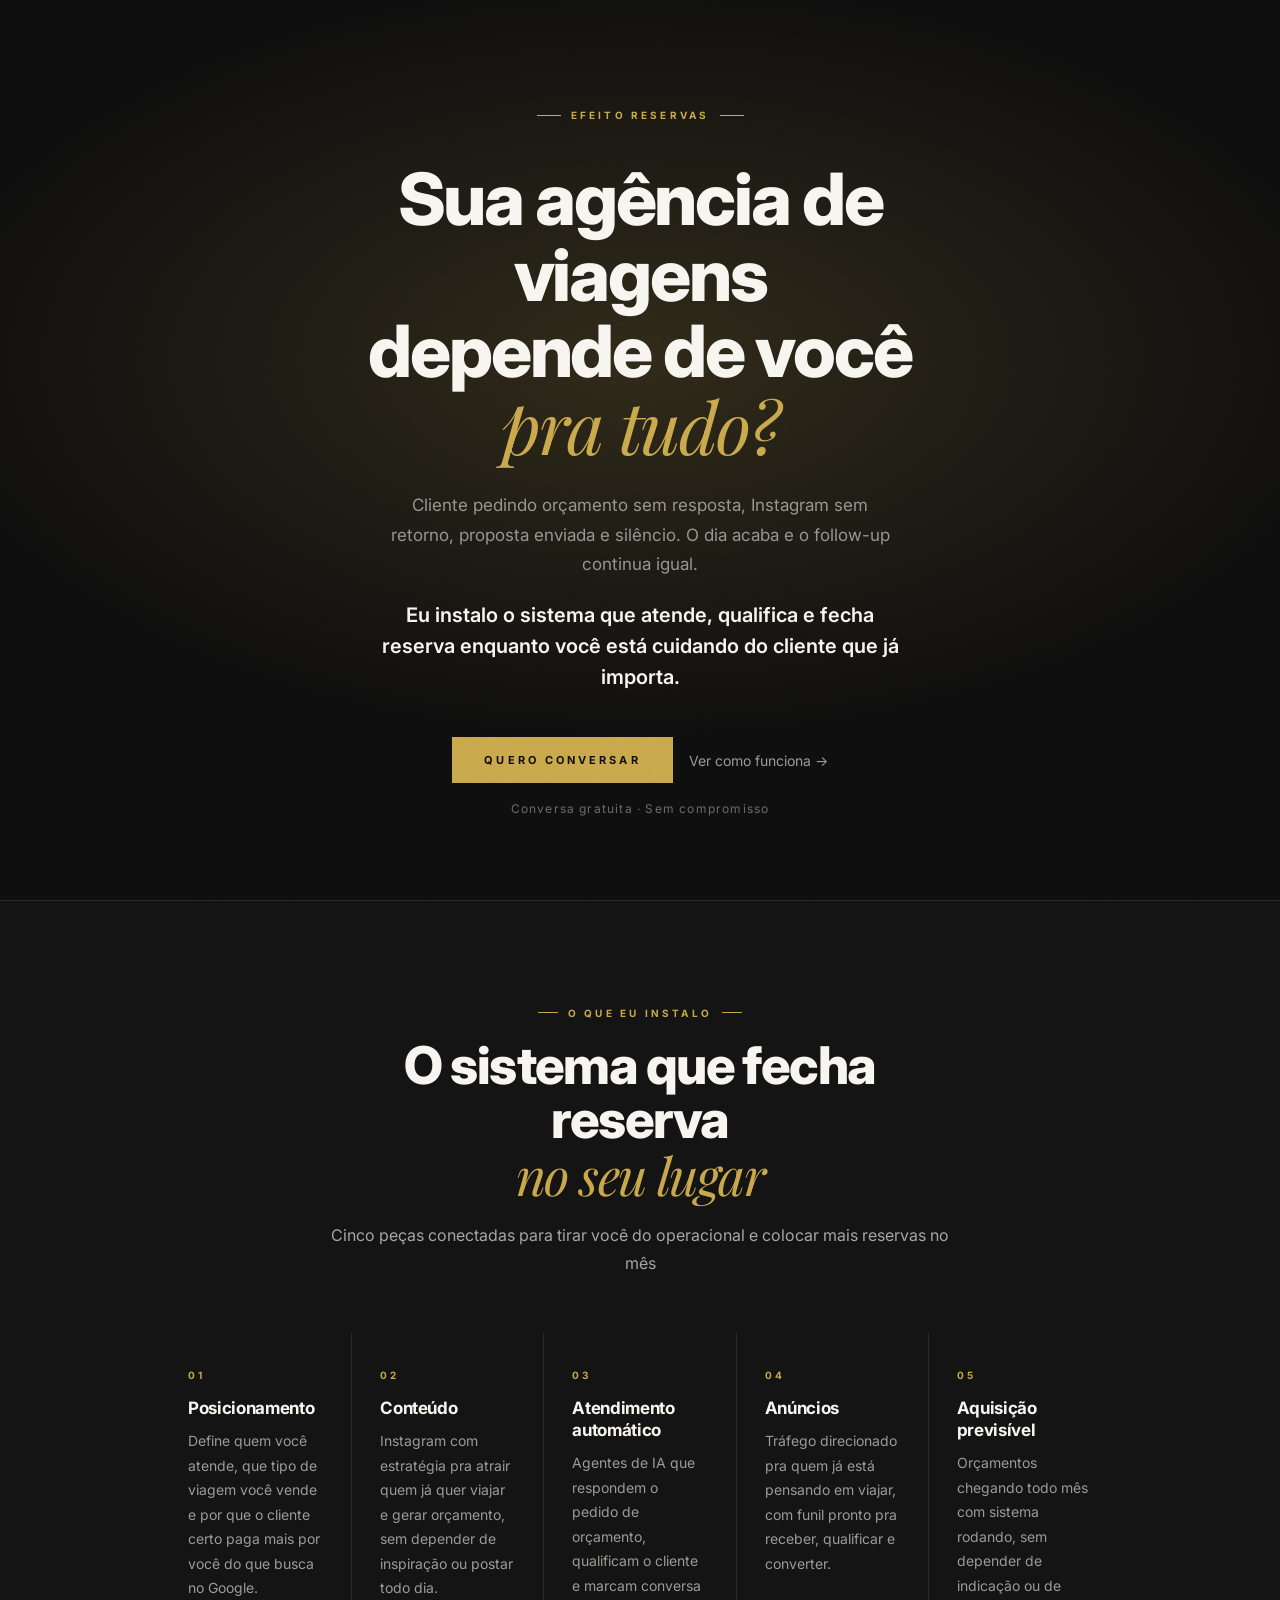
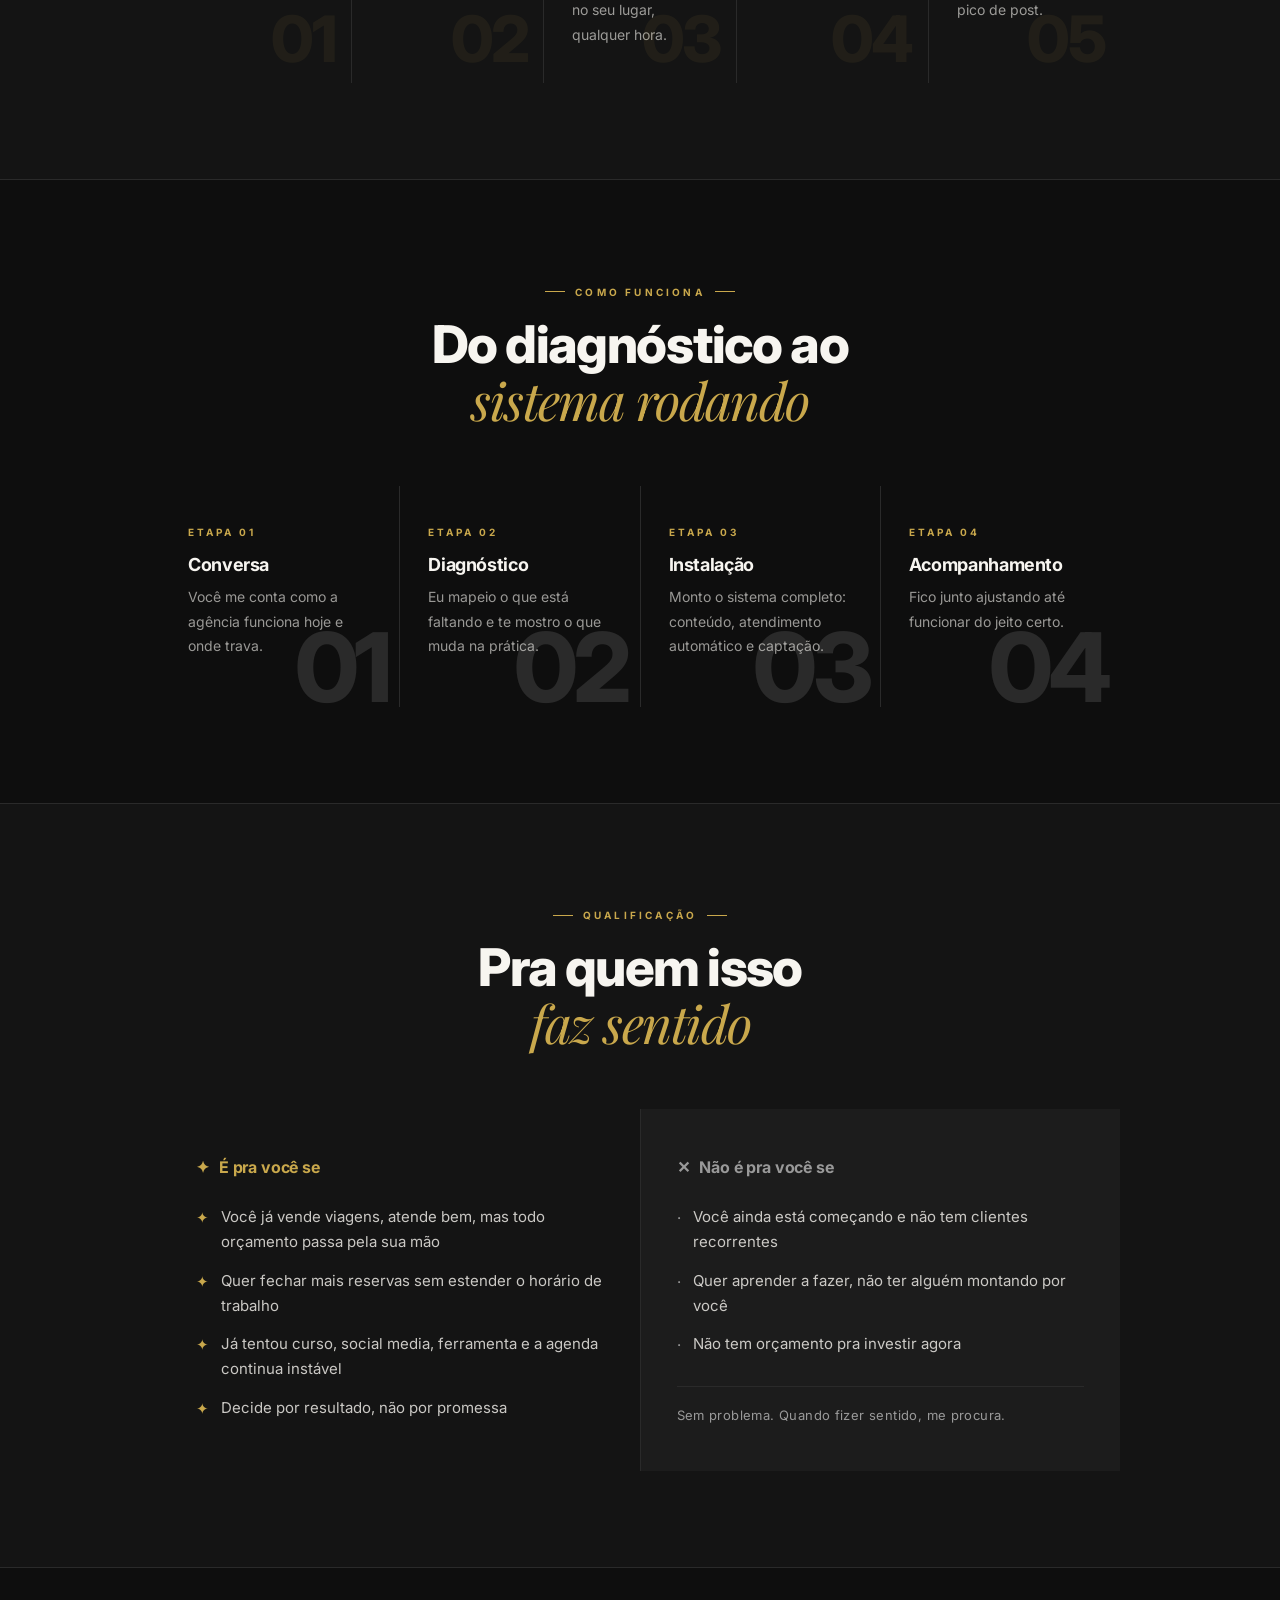
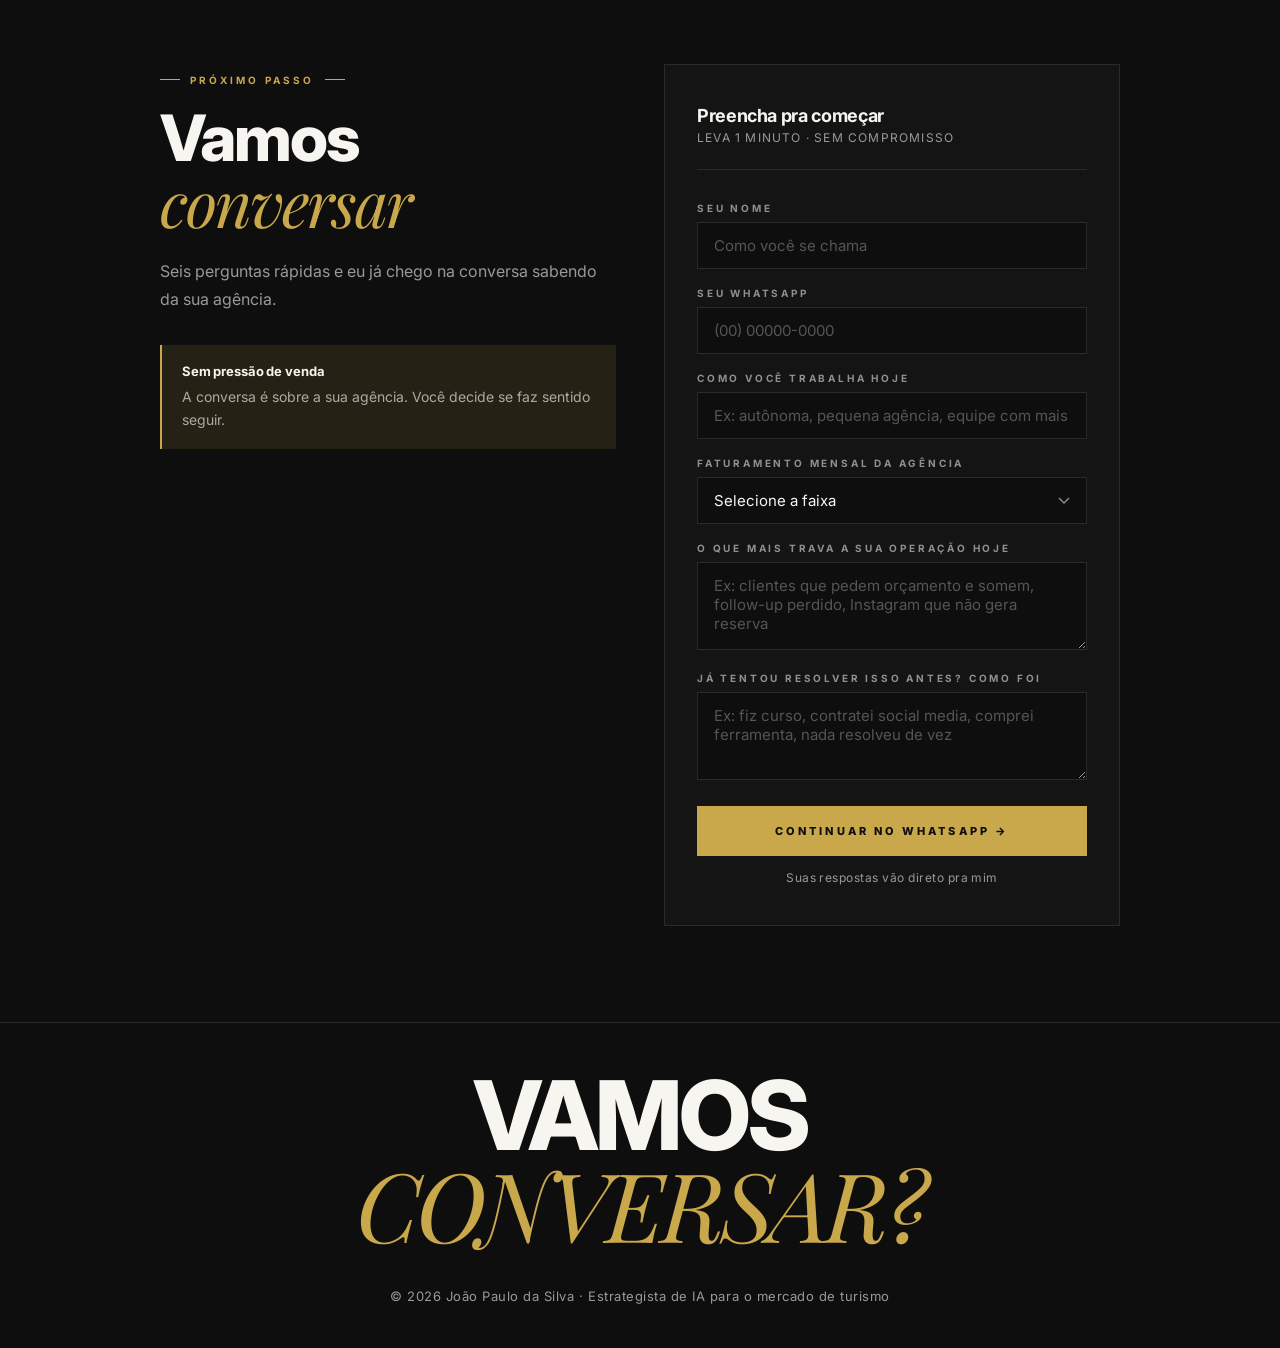
==== index.html @ 26bd3a22 "LP Captação OJP Viaja V1.0" ====
<!DOCTYPE html>
<html lang="pt-BR">
<head>
  <meta charset="UTF-8">
  <meta name="viewport" content="width=device-width, initial-scale=1.0">
  <title>Efeito Reservas · JP Estrategista</title>
  <link rel="preconnect" href="https://fonts.googleapis.com">
  <link rel="preconnect" href="https://fonts.gstatic.com" crossorigin>
  <link href="https://fonts.googleapis.com/css2?family=Inter:wght@300;400;600;700;800&family=Playfair+Display:ital,wght@0,700;1,400;1,700&display=swap" rel="stylesheet">
  <style>
    *, *::before, *::after { box-sizing: border-box; margin: 0; padding: 0; }

    :root {
      --bg:       #0E0E0E;
      --bg2:      #141414;
      --surface:  #1C1C1C;
      --gold:     #C9A84C;
      --gold-dim: rgba(201,168,76,.12);
      --gold-mid: rgba(201,168,76,.25);
      --white:    #F7F5F0;
      --muted:    #999999;
      --border:   #2A2A2A;
      --ease:     cubic-bezier(0.16,1,0.3,1);
    }

    html { scroll-behavior: smooth; }

    body {
      background: var(--bg);
      color: var(--white);
      font-family: 'Inter', sans-serif;
      font-weight: 400;
      overflow-x: hidden;
      -webkit-font-smoothing: antialiased;
    }

    /* ─── GRAIN ─── */
    body::after {
      content: '';
      position: fixed; inset: 0; z-index: 9999;
      pointer-events: none; opacity: .08;
      mix-blend-mode: overlay;
      background-image: url("data:image/svg+xml,%3Csvg viewBox='0 0 256 256' xmlns='http://www.w3.org/2000/svg'%3E%3Cfilter id='n'%3E%3CfeTurbulence type='fractalNoise' baseFrequency='0.9' numOctaves='4' stitchTiles='stitch'/%3E%3C/filter%3E%3Crect width='100%25' height='100%25' filter='url(%23n)'/%3E%3C/svg%3E");
    }

    /* ─── HERO ─── */
    .hero {
      min-height: 100svh;
      display: flex; align-items: center; justify-content: center;
      position: relative; overflow: hidden;
      padding: 80px 24px 64px;
    }
    .hero-glow {
      position: absolute; inset: 0; z-index: 0;
      background: radial-gradient(ellipse 80% 60% at 50% 40%, rgba(201,168,76,.18) 0%, rgba(14,14,14,0) 70%);
    }
    .hero-inner {
      position: relative; z-index: 1;
      text-align: center;
      max-width: 680px;
      width: 100%;
    }
    .hero-eyebrow {
      display: inline-flex; align-items: center; gap: 10px;
      font-size: 10px; font-weight: 700;
      letter-spacing: .32em; text-transform: uppercase;
      color: var(--gold); margin-bottom: 40px;
    }
    .hero-eyebrow span { width: 24px; height: 1px; background: var(--gold); display: block; }

    .hero-h1 {
      font-family: 'Inter', sans-serif;
      font-weight: 800;
      font-size: clamp(36px, 8vw, 72px);
      line-height: 1.05;
      letter-spacing: -.03em;
      color: var(--white);
      margin-bottom: 12px;
    }
    .hero-h1 em {
      font-family: 'Playfair Display', serif;
      font-style: italic;
      font-weight: 400;
      color: var(--gold);
    }

    .hero-sub {
      font-size: clamp(15px, 2vw, 17px);
      font-weight: 400;
      line-height: 1.75;
      color: rgba(247,245,240,.55);
      max-width: 520px;
      margin: 24px auto 20px;
    }
    .hero-desc {
      font-size: clamp(16px, 2.2vw, 20px);
      font-weight: 600;
      line-height: 1.55;
      color: var(--white);
      max-width: 520px;
      margin: 0 auto 44px;
    }
    .hero-btns {
      display: flex; align-items: center; justify-content: center;
      flex-wrap: wrap; gap: 16px;
    }
    .btn-primary {
      display: inline-block;
      font-size: 11px; font-weight: 700;
      letter-spacing: .28em; text-transform: uppercase;
      color: #0E0E0E;
      background: var(--gold);
      padding: 16px 32px;
      text-decoration: none;
      transition: opacity .2s;
    }
    .btn-primary:hover { opacity: .88; }
    .btn-ghost {
      font-size: 14px; font-weight: 400;
      color: var(--muted);
      text-decoration: none;
      transition: color .2s;
    }
    .btn-ghost:hover { color: var(--white); }
    .hero-micro {
      font-size: 12px; font-weight: 400;
      letter-spacing: .1em;
      color: rgba(247,245,240,.4);
      margin-top: 18px;
    }

    /* ─── SECTION SHARED ─── */
    .sec { padding: 96px 24px; }
    .sec-alt { background: var(--bg2); border-top: 1px solid var(--border); border-bottom: 1px solid var(--border); }
    .sec-head {
      text-align: center;
      max-width: 640px;
      margin: 0 auto 56px;
    }
    .eyebrow {
      display: inline-flex; align-items: center; gap: 10px;
      font-size: 10px; font-weight: 700;
      letter-spacing: .32em; text-transform: uppercase;
      color: var(--gold); margin-bottom: 20px;
    }
    .eyebrow span { width: 20px; height: 1px; background: var(--gold); display: block; }
    .sec-h2 {
      font-weight: 800;
      font-size: clamp(28px, 6vw, 52px);
      letter-spacing: -.03em; line-height: 1.05;
      color: var(--white);
    }
    .sec-h2 em {
      font-family: 'Playfair Display', serif;
      font-style: italic; font-weight: 400;
      color: var(--gold);
    }
    .sec-intro {
      font-size: 16px; font-weight: 400;
      line-height: 1.75; color: rgba(247,245,240,.65);
      margin-top: 16px;
    }

    /* ─── SISTEMA CARDS ─── */
    .sys-grid {
      display: grid;
      grid-template-columns: 1fr;
      gap: 1px;
      background: var(--border);
      max-width: 960px;
      margin: 0 auto;
    }
    @media (min-width: 640px) {
      .sys-grid { grid-template-columns: 1fr 1fr; }
    }
    @media (min-width: 960px) {
      .sys-grid { grid-template-columns: repeat(5, 1fr); }
    }
    .sys-card {
      background: var(--bg2);
      padding: 36px 28px;
      position: relative;
      transition: background .25s;
    }
    .sys-card:hover { background: var(--surface); }
    .sys-num {
      font-weight: 800; font-size: 64px;
      letter-spacing: -.04em; line-height: 1;
      color: var(--gold); opacity: .07;
      position: absolute; bottom: 12px; right: 16px;
      pointer-events: none;
    }
    .sys-lbl {
      font-size: 10px; font-weight: 700;
      letter-spacing: .3em; text-transform: uppercase;
      color: var(--gold); display: block; margin-bottom: 16px;
    }
    .sys-title {
      font-size: 17px; font-weight: 700;
      letter-spacing: -.02em; color: var(--white);
      margin-bottom: 10px; line-height: 1.3;
    }
    .sys-desc {
      font-size: 14px; font-weight: 400;
      line-height: 1.75; color: rgba(247,245,240,.6);
    }

    /* ─── PROCESSO ─── */
    .proc-grid {
      display: grid;
      grid-template-columns: 1fr;
      gap: 1px;
      background: var(--border);
      max-width: 960px;
      margin: 0 auto;
    }
    @media (min-width: 640px) {
      .proc-grid { grid-template-columns: 1fr 1fr; }
    }
    @media (min-width: 960px) {
      .proc-grid { grid-template-columns: repeat(4, 1fr); }
    }
    .step {
      background: var(--bg);
      padding: 40px 28px 48px;
      position: relative; overflow: hidden;
      transition: background .25s;
    }
    .step:hover { background: var(--surface); }
    .step-ghost {
      position: absolute; bottom: -8px; right: 12px;
      font-weight: 800; font-size: 96px;
      color: var(--border); line-height: 1;
      letter-spacing: -.05em;
      transition: color .3s;
      pointer-events: none; user-select: none;
    }
    .step:hover .step-ghost { color: var(--gold-dim); }
    .step-lbl {
      font-size: 10px; font-weight: 700;
      letter-spacing: .3em; text-transform: uppercase;
      color: var(--gold); display: block; margin-bottom: 16px;
    }
    .step-title {
      font-size: 18px; font-weight: 700;
      letter-spacing: -.02em; color: var(--white);
      margin-bottom: 10px; position: relative; z-index: 1;
    }
    .step-desc {
      font-size: 14px; font-weight: 400;
      line-height: 1.75; color: rgba(247,245,240,.6);
      position: relative; z-index: 1;
    }

    /* ─── PARA QUEM ─── */
    .pq-grid {
      display: grid;
      grid-template-columns: 1fr;
      gap: 1px;
      background: var(--border);
      max-width: 960px;
      margin: 0 auto;
    }
    @media (min-width: 720px) {
      .pq-grid { grid-template-columns: 1fr 1fr; }
    }
    .pq-card { padding: 48px 36px; }
    .pq-card.yes { background: var(--bg2); }
    .pq-card.no  { background: var(--surface); }
    .pq-title {
      font-size: 16px; font-weight: 700;
      letter-spacing: -.01em;
      display: flex; align-items: center; gap: 10px;
      margin-bottom: 28px;
    }
    .pq-card.yes .pq-title { color: var(--gold); }
    .pq-card.no  .pq-title { color: var(--muted); }
    .pq-list { list-style: none; display: flex; flex-direction: column; gap: 14px; }
    .pq-list li {
      font-size: 15px; font-weight: 400;
      line-height: 1.65; color: rgba(247,245,240,.8);
      display: flex; gap: 12px; align-items: flex-start;
    }
    .pq-list li::before { content: '·'; color: var(--muted); flex-shrink: 0; margin-top: 1px; }
    .pq-card.yes .pq-list li::before { content: '✦'; color: var(--gold); }
    .pq-note {
      font-size: 13px; font-weight: 400;
      letter-spacing: .03em; color: var(--muted);
      margin-top: 28px; padding-top: 20px;
      border-top: 1px solid var(--border);
    }

    /* ─── CTA / FORM ─── */
    .s-cta {
      padding: 96px 24px;
      background: var(--bg);
    }
    .cta-wrap {
      max-width: 960px;
      margin: 0 auto;
      display: grid;
      grid-template-columns: 1fr;
      gap: 48px;
    }
    @media (min-width: 768px) {
      .cta-wrap { grid-template-columns: 1fr 1fr; align-items: start; }
      .cta-sticky { position: sticky; top: 80px; }
    }
    .cta-h {
      font-weight: 800;
      font-size: clamp(36px, 6vw, 64px);
      letter-spacing: -.03em; line-height: 1.0;
      color: var(--white); margin-bottom: 20px;
    }
    .cta-h em {
      font-family: 'Playfair Display', serif;
      font-style: italic; font-weight: 400;
      color: var(--gold);
    }
    .cta-p {
      font-size: 16px; font-weight: 400;
      line-height: 1.75; color: rgba(247,245,240,.6);
      margin-bottom: 32px;
    }
    .cta-box {
      border-left: 2px solid var(--gold);
      padding: 18px 20px;
      background: var(--gold-dim);
    }
    .cta-box-title {
      font-size: 13px; font-weight: 700;
      color: var(--white); margin-bottom: 6px;
      letter-spacing: -.01em;
    }
    .cta-box-text {
      font-size: 14px; font-weight: 400;
      line-height: 1.65; color: rgba(247,245,240,.65);
    }

    /* Form */
    .form-wrap {
      background: var(--bg2);
      border: 1px solid var(--border);
      padding: 40px 32px;
    }
    @media (max-width: 480px) {
      .form-wrap { padding: 28px 20px; }
    }
    .form-hd {
      margin-bottom: 32px; padding-bottom: 24px;
      border-bottom: 1px solid var(--border);
    }
    .form-title {
      font-size: 18px; font-weight: 700;
      letter-spacing: -.02em; color: var(--white);
      margin-bottom: 4px;
    }
    .form-sub {
      font-size: 12px; font-weight: 400;
      letter-spacing: .1em; text-transform: uppercase;
      color: var(--muted);
    }
    .fg { margin-bottom: 18px; }
    .fl {
      display: block;
      font-size: 10px; font-weight: 700;
      letter-spacing: .28em; text-transform: uppercase;
      color: rgba(247,245,240,.55); margin-bottom: 8px;
    }
    .fi, .fs, .fta {
      width: 100%;
      background: var(--bg);
      border: 1px solid var(--border);
      color: var(--white);
      font-family: 'Inter', sans-serif;
      font-size: 15px; font-weight: 400;
      padding: 13px 16px;
      outline: none;
      border-radius: 0;
      -webkit-appearance: none;
      transition: border-color .2s;
    }
    .fi::placeholder, .fta::placeholder { color: #555; }
    .fi:focus, .fs:focus, .fta:focus { border-color: var(--gold); }
    .fs {
      cursor: pointer;
      background-image: url("data:image/svg+xml,%3Csvg xmlns='http://www.w3.org/2000/svg' width='12' height='7'%3E%3Cpath d='M1 1l5 5 5-5' stroke='%23888' stroke-width='1.5' fill='none'/%3E%3C/svg%3E");
      background-repeat: no-repeat; background-position: right 16px center;
    }
    .fs option { background: #1C1C1C; color: var(--white); }
    .fta { resize: vertical; min-height: 88px; }
    .f-btn {
      width: 100%;
      background: var(--gold);
      color: #0E0E0E;
      border: none;
      font-family: 'Inter', sans-serif;
      font-size: 11px; font-weight: 800;
      letter-spacing: .28em; text-transform: uppercase;
      padding: 18px;
      cursor: pointer;
      transition: opacity .2s;
      margin-top: 4px;
    }
    .f-btn:hover { opacity: .88; }
    .f-btn:disabled { opacity: .5; cursor: not-allowed; }
    .f-note {
      font-size: 12px; font-weight: 400;
      letter-spacing: .04em; color: var(--muted);
      text-align: center; margin-top: 14px;
    }
    .f-error {
      font-size: 12px; color: #E07070;
      margin-top: 6px; display: none;
    }

    /* ─── FOOTER ─── */
    footer {
      border-top: 1px solid var(--border);
      padding: 48px 24px 40px;
      text-align: center;
    }
    .ft-big {
      font-weight: 800;
      font-size: clamp(40px, 10vw, 96px);
      letter-spacing: -.04em; line-height: .92;
      color: var(--white); text-transform: uppercase;
      margin-bottom: 32px;
    }
    .ft-big em {
      font-family: 'Playfair Display', serif;
      font-style: italic; font-weight: 400;
      color: var(--gold);
    }
    .ft-copy {
      font-size: 13px; font-weight: 400;
      letter-spacing: .04em; color: var(--muted);
      line-height: 1.8;
    }

    /* ─── REVEAL ─── */
    .reveal {
      opacity: 0; transform: translateY(28px);
      transition: opacity .7s var(--ease), transform .7s var(--ease);
    }
    .reveal.vis { opacity: 1; transform: none; }

    /* ─── DIVIDER ─── */
    .divider {
      width: 40px; height: 1px;
      background: var(--gold);
      margin: 0 auto 0;
      opacity: .4;
    }

    /* ─── MOBILE EXTRA ─── */
    @media (max-width: 480px) {
      .sec { padding: 72px 20px; }
      .s-cta { padding: 72px 20px; }
      .pq-card { padding: 36px 24px; }
      .sys-card { padding: 28px 20px; }
      .step { padding: 32px 20px 44px; }
    }
  </style>
</head>
<body>

<!-- HERO -->
<section class="hero">
  <div class="hero-glow"></div>
  <div class="hero-inner">
    <div class="hero-eyebrow"><span></span>Efeito Reservas<span></span></div>
    <h1 class="hero-h1">
      Sua agência de viagens<br>
      depende de você<br>
      <em>pra tudo?</em>
    </h1>
    <p class="hero-sub">Cliente pedindo orçamento sem resposta, Instagram sem retorno, proposta enviada e silêncio. O dia acaba e o follow-up continua igual.</p>
    <p class="hero-desc">Eu instalo o sistema que atende, qualifica e fecha reserva enquanto você está cuidando do cliente que já importa.</p>
    <div class="hero-btns">
      <a href="#conversar" class="btn-primary">Quero conversar</a>
      <a href="#sistema" class="btn-ghost">Ver como funciona →</a>
    </div>
    <p class="hero-micro">Conversa gratuita · Sem compromisso</p>
  </div>
</section>

<!-- SISTEMA -->
<section class="sec sec-alt" id="sistema">
  <div class="sec-head reveal">
    <div class="eyebrow"><span></span>O que eu instalo<span></span></div>
    <h2 class="sec-h2">O sistema que fecha reserva<br><em>no seu lugar</em></h2>
    <p class="sec-intro">Cinco peças conectadas para tirar você do operacional e colocar mais reservas no mês</p>
  </div>
  <div class="sys-grid">
    <div class="sys-card reveal">
      <span class="sys-num">01</span>
      <span class="sys-lbl">01</span>
      <h3 class="sys-title">Posicionamento</h3>
      <p class="sys-desc">Define quem você atende, que tipo de viagem você vende e por que o cliente certo paga mais por você do que busca no Google.</p>
    </div>
    <div class="sys-card reveal">
      <span class="sys-num">02</span>
      <span class="sys-lbl">02</span>
      <h3 class="sys-title">Conteúdo</h3>
      <p class="sys-desc">Instagram com estratégia pra atrair quem já quer viajar e gerar orçamento, sem depender de inspiração ou postar todo dia.</p>
    </div>
    <div class="sys-card reveal">
      <span class="sys-num">03</span>
      <span class="sys-lbl">03</span>
      <h3 class="sys-title">Atendimento automático</h3>
      <p class="sys-desc">Agentes de IA que respondem o pedido de orçamento, qualificam o cliente e marcam conversa no seu lugar, qualquer hora.</p>
    </div>
    <div class="sys-card reveal">
      <span class="sys-num">04</span>
      <span class="sys-lbl">04</span>
      <h3 class="sys-title">Anúncios</h3>
      <p class="sys-desc">Tráfego direcionado pra quem já está pensando em viajar, com funil pronto pra receber, qualificar e converter.</p>
    </div>
    <div class="sys-card reveal">
      <span class="sys-num">05</span>
      <span class="sys-lbl">05</span>
      <h3 class="sys-title">Aquisição previsível</h3>
      <p class="sys-desc">Orçamentos chegando todo mês com sistema rodando, sem depender de indicação ou de pico de post.</p>
    </div>
  </div>
</section>

<!-- PROCESSO -->
<section class="sec" id="processo">
  <div class="sec-head reveal">
    <div class="eyebrow"><span></span>Como funciona<span></span></div>
    <h2 class="sec-h2">Do diagnóstico ao<br><em>sistema rodando</em></h2>
  </div>
  <div class="proc-grid">
    <div class="step reveal">
      <span class="step-lbl">Etapa 01</span>
      <h3 class="step-title">Conversa</h3>
      <p class="step-desc">Você me conta como a agência funciona hoje e onde trava.</p>
      <span class="step-ghost">01</span>
    </div>
    <div class="step reveal">
      <span class="step-lbl">Etapa 02</span>
      <h3 class="step-title">Diagnóstico</h3>
      <p class="step-desc">Eu mapeio o que está faltando e te mostro o que muda na prática.</p>
      <span class="step-ghost">02</span>
    </div>
    <div class="step reveal">
      <span class="step-lbl">Etapa 03</span>
      <h3 class="step-title">Instalação</h3>
      <p class="step-desc">Monto o sistema completo: conteúdo, atendimento automático e captação.</p>
      <span class="step-ghost">03</span>
    </div>
    <div class="step reveal">
      <span class="step-lbl">Etapa 04</span>
      <h3 class="step-title">Acompanhamento</h3>
      <p class="step-desc">Fico junto ajustando até funcionar do jeito certo.</p>
      <span class="step-ghost">04</span>
    </div>
  </div>
</section>

<!-- PARA QUEM -->
<section class="sec sec-alt" id="para-quem">
  <div class="sec-head reveal">
    <div class="eyebrow"><span></span>Qualificação<span></span></div>
    <h2 class="sec-h2">Pra quem isso<br><em>faz sentido</em></h2>
  </div>
  <div class="pq-grid">
    <div class="pq-card yes reveal">
      <h3 class="pq-title"><span>✦</span> É pra você se</h3>
      <ul class="pq-list">
        <li>Você já vende viagens, atende bem, mas todo orçamento passa pela sua mão</li>
        <li>Quer fechar mais reservas sem estender o horário de trabalho</li>
        <li>Já tentou curso, social media, ferramenta e a agenda continua instável</li>
        <li>Decide por resultado, não por promessa</li>
      </ul>
    </div>
    <div class="pq-card no reveal">
      <h3 class="pq-title"><span>✕</span> Não é pra você se</h3>
      <ul class="pq-list">
        <li>Você ainda está começando e não tem clientes recorrentes</li>
        <li>Quer aprender a fazer, não ter alguém montando por você</li>
        <li>Não tem orçamento pra investir agora</li>
      </ul>
      <p class="pq-note">Sem problema. Quando fizer sentido, me procura.</p>
    </div>
  </div>
</section>

<!-- CTA / FORMULÁRIO -->
<section class="s-cta" id="conversar">
  <div class="cta-wrap">
    <div class="cta-sticky reveal">
      <div class="eyebrow"><span></span>Próximo passo<span></span></div>
      <h2 class="cta-h">Vamos<br><em>conversar</em></h2>
      <p class="cta-p">Seis perguntas rápidas e eu já chego na conversa sabendo da sua agência.</p>
      <div class="cta-box">
        <p class="cta-box-title">Sem pressão de venda</p>
        <p class="cta-box-text">A conversa é sobre a sua agência. Você decide se faz sentido seguir.</p>
      </div>
    </div>
    <div class="form-wrap reveal">
      <div class="form-hd">
        <h3 class="form-title">Preencha pra começar</h3>
        <p class="form-sub">Leva 1 minuto · Sem compromisso</p>
      </div>
      <form id="leadForm" novalidate>
        <div class="fg">
          <label class="fl" for="f-nome">Seu nome</label>
          <input type="text" id="f-nome" class="fi" placeholder="Como você se chama" autocomplete="name">
          <p class="f-error" id="err-nome">Informe seu nome</p>
        </div>
        <div class="fg">
          <label class="fl" for="f-zap">Seu WhatsApp</label>
          <input type="tel" id="f-zap" class="fi" placeholder="(00) 00000-0000" autocomplete="tel">
          <p class="f-error" id="err-zap">Informe seu WhatsApp</p>
        </div>
        <div class="fg">
          <label class="fl" for="f-agencia">Como você trabalha hoje</label>
          <input type="text" id="f-agencia" class="fi" placeholder="Ex: autônoma, pequena agência, equipe com mais pessoas" autocomplete="off">
          <p class="f-error" id="err-agencia">Conte como você trabalha</p>
        </div>
        <div class="fg">
          <label class="fl" for="f-fat">Faturamento mensal da agência</label>
          <select id="f-fat" class="fs">
            <option value="" disabled selected>Selecione a faixa</option>
            <option value="Até R$5k por mês">Até R$5k por mês</option>
            <option value="Entre R$5k e R$15k por mês">Entre R$5k e R$15k por mês</option>
            <option value="Entre R$15k e R$40k por mês">Entre R$15k e R$40k por mês</option>
            <option value="Acima de R$40k por mês">Acima de R$40k por mês</option>
          </select>
          <p class="f-error" id="err-fat">Selecione uma faixa</p>
        </div>
        <div class="fg">
          <label class="fl" for="f-gargalo">O que mais trava a sua operação hoje</label>
          <textarea id="f-gargalo" class="fta" placeholder="Ex: clientes que pedem orçamento e somem, follow-up perdido, Instagram que não gera reserva"></textarea>
          <p class="f-error" id="err-gargalo">Conte o que trava a operação</p>
        </div>
        <div class="fg">
          <label class="fl" for="f-tentou">Já tentou resolver isso antes? Como foi</label>
          <textarea id="f-tentou" class="fta" placeholder="Ex: fiz curso, contratei social media, comprei ferramenta, nada resolveu de vez"></textarea>
        </div>
        <button type="submit" class="f-btn" id="submitBtn">Continuar no WhatsApp →</button>
        <p class="f-note">Suas respostas vão direto pra mim</p>
      </form>
    </div>
  </div>
</section>

<!-- FOOTER -->
<footer>
  <div class="ft-big reveal">Vamos<br><em>Conversar?</em></div>
  <p class="ft-copy">© 2026 João Paulo da Silva · Estrategista de IA para o mercado de turismo</p>
</footer>

<script>
  // ── Reveal on scroll ──
  const obs = new IntersectionObserver(entries => {
    entries.forEach((e, i) => {
      if (e.isIntersecting) {
        setTimeout(() => e.target.classList.add('vis'), i * 60);
        obs.unobserve(e.target);
      }
    });
  }, { threshold: 0.08 });
  document.querySelectorAll('.reveal').forEach(el => obs.observe(el));

  // ── Mask telefone ──
  document.getElementById('f-zap').addEventListener('input', function() {
    let v = this.value.replace(/\D/g,'');
    if (v.length > 11) v = v.slice(0,11);
    if (v.length > 6) v = '(' + v.slice(0,2) + ') ' + v.slice(2,7) + '-' + v.slice(7);
    else if (v.length > 2) v = '(' + v.slice(0,2) + ') ' + v.slice(2);
    else if (v.length > 0) v = '(' + v;
    this.value = v;
  });

  // ── Form submit → WhatsApp ──
  const WHATS = '5561981784728';

  document.getElementById('leadForm').addEventListener('submit', function(e) {
    e.preventDefault();

    const nome    = document.getElementById('f-nome').value.trim();
    const zap     = document.getElementById('f-zap').value.trim();
    const agencia = document.getElementById('f-agencia').value.trim();
    const fat     = document.getElementById('f-fat').value;
    const gargalo = document.getElementById('f-gargalo').value.trim();
    const tentou  = document.getElementById('f-tentou').value.trim();

    // Validação
    let ok = true;
    const show = (id, show) => {
      document.getElementById(id).style.display = show ? 'block' : 'none';
    };
    if (!nome)    { show('err-nome', true);    ok = false; } else show('err-nome', false);
    if (!zap)     { show('err-zap', true);     ok = false; } else show('err-zap', false);
    if (!agencia) { show('err-agencia', true); ok = false; } else show('err-agencia', false);
    if (!fat)     { show('err-fat', true);     ok = false; } else show('err-fat', false);
    if (!gargalo) { show('err-gargalo', true); ok = false; } else show('err-gargalo', false);

    if (!ok) {
      document.querySelector('.f-error[style*="block"]')
        ?.closest('.fg')?.querySelector('input,select,textarea')?.focus();
      return;
    }

    const msg =
      'Oi JP, quero um diagnóstico do meu funil de vendas para minha agência de viagens, meus dados são:\n\n' +
      '👤 Nome: ' + nome + '\n' +
      '📱 WhatsApp: ' + zap + '\n' +
      '🏢 Como trabalho: ' + agencia + '\n' +
      '💰 Faturamento: ' + fat + '\n' +
      '🔧 Maior gargalo: ' + gargalo +
      (tentou ? '\n\n🔄 O que já tentou: ' + tentou : '');

    const btn = document.getElementById('submitBtn');
    btn.textContent = 'Abrindo o WhatsApp ✦';
    btn.disabled = true;

    window.open('https://wa.me/' + WHATS + '?text=' + encodeURIComponent(msg), '_blank');

    setTimeout(() => {
      btn.textContent = 'Continuar no WhatsApp →';
      btn.disabled = false;
    }, 3000);
  });
</script>
</body>
</html>
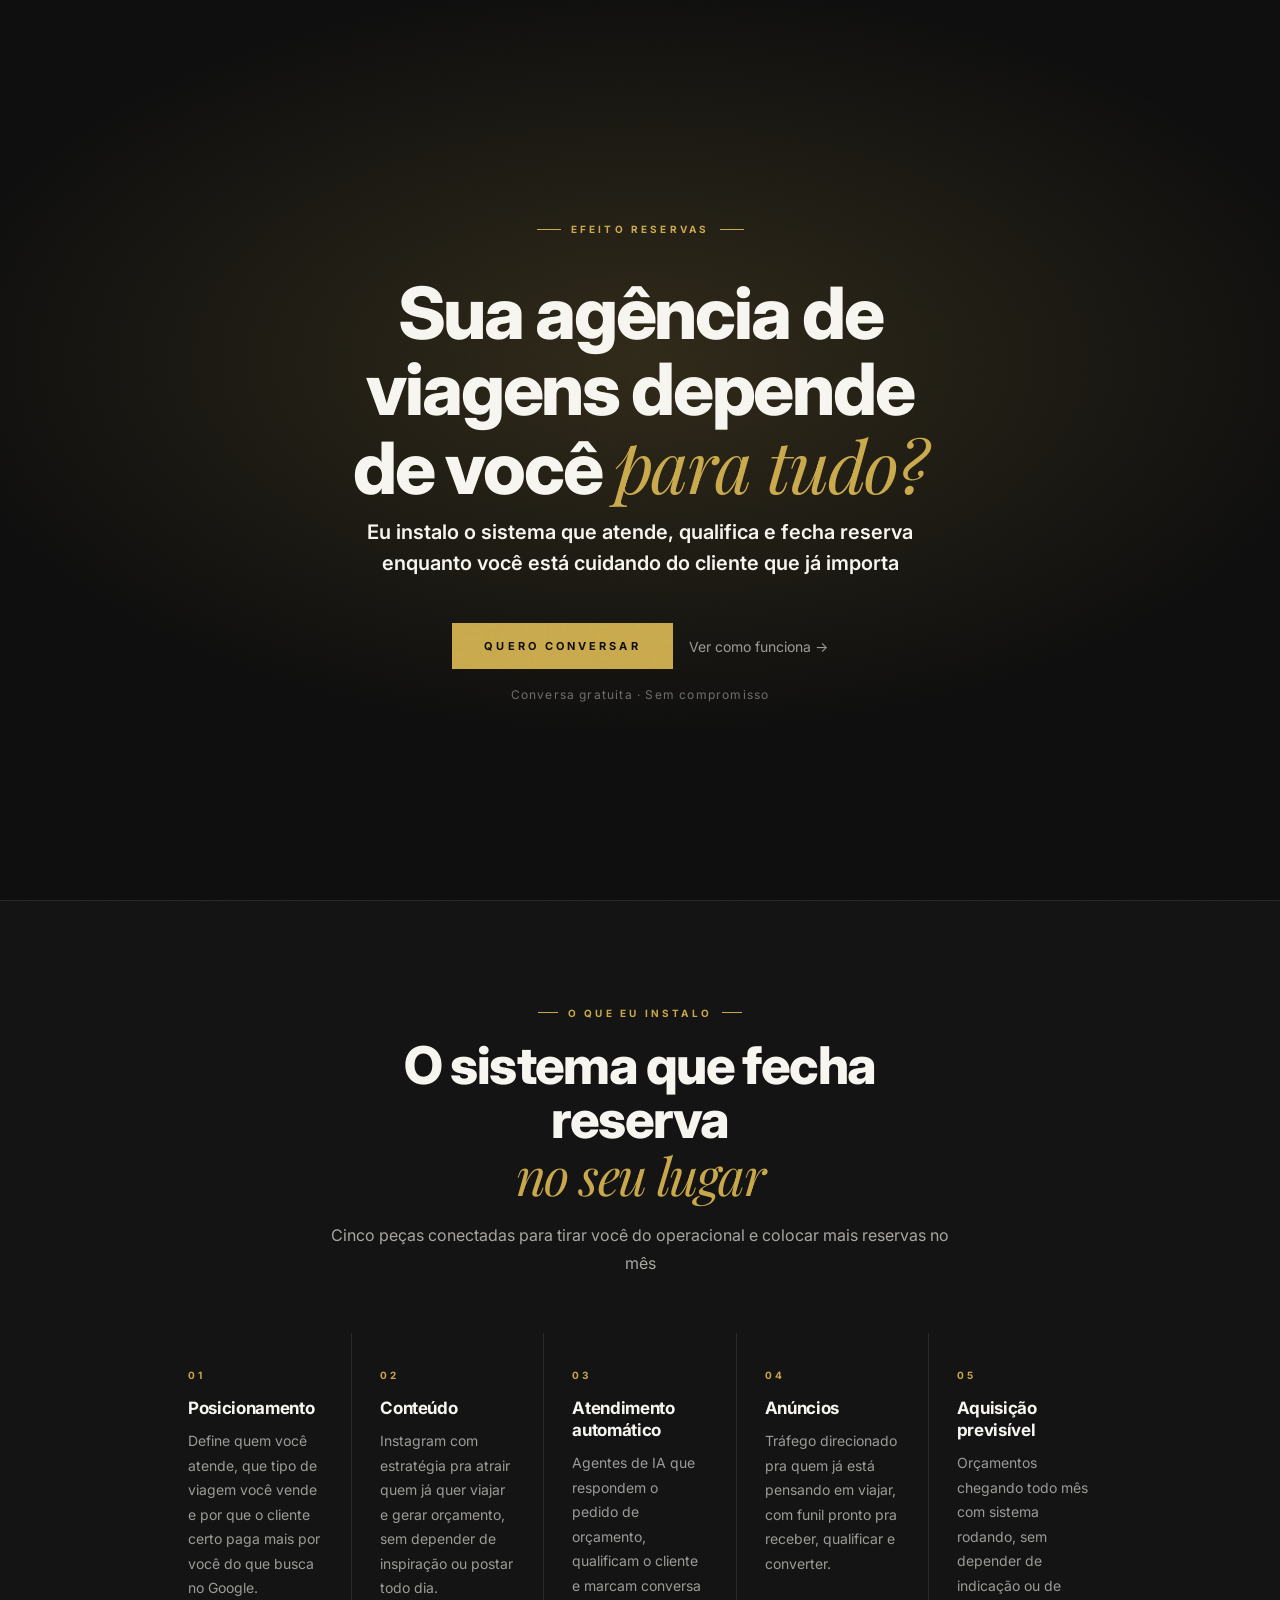
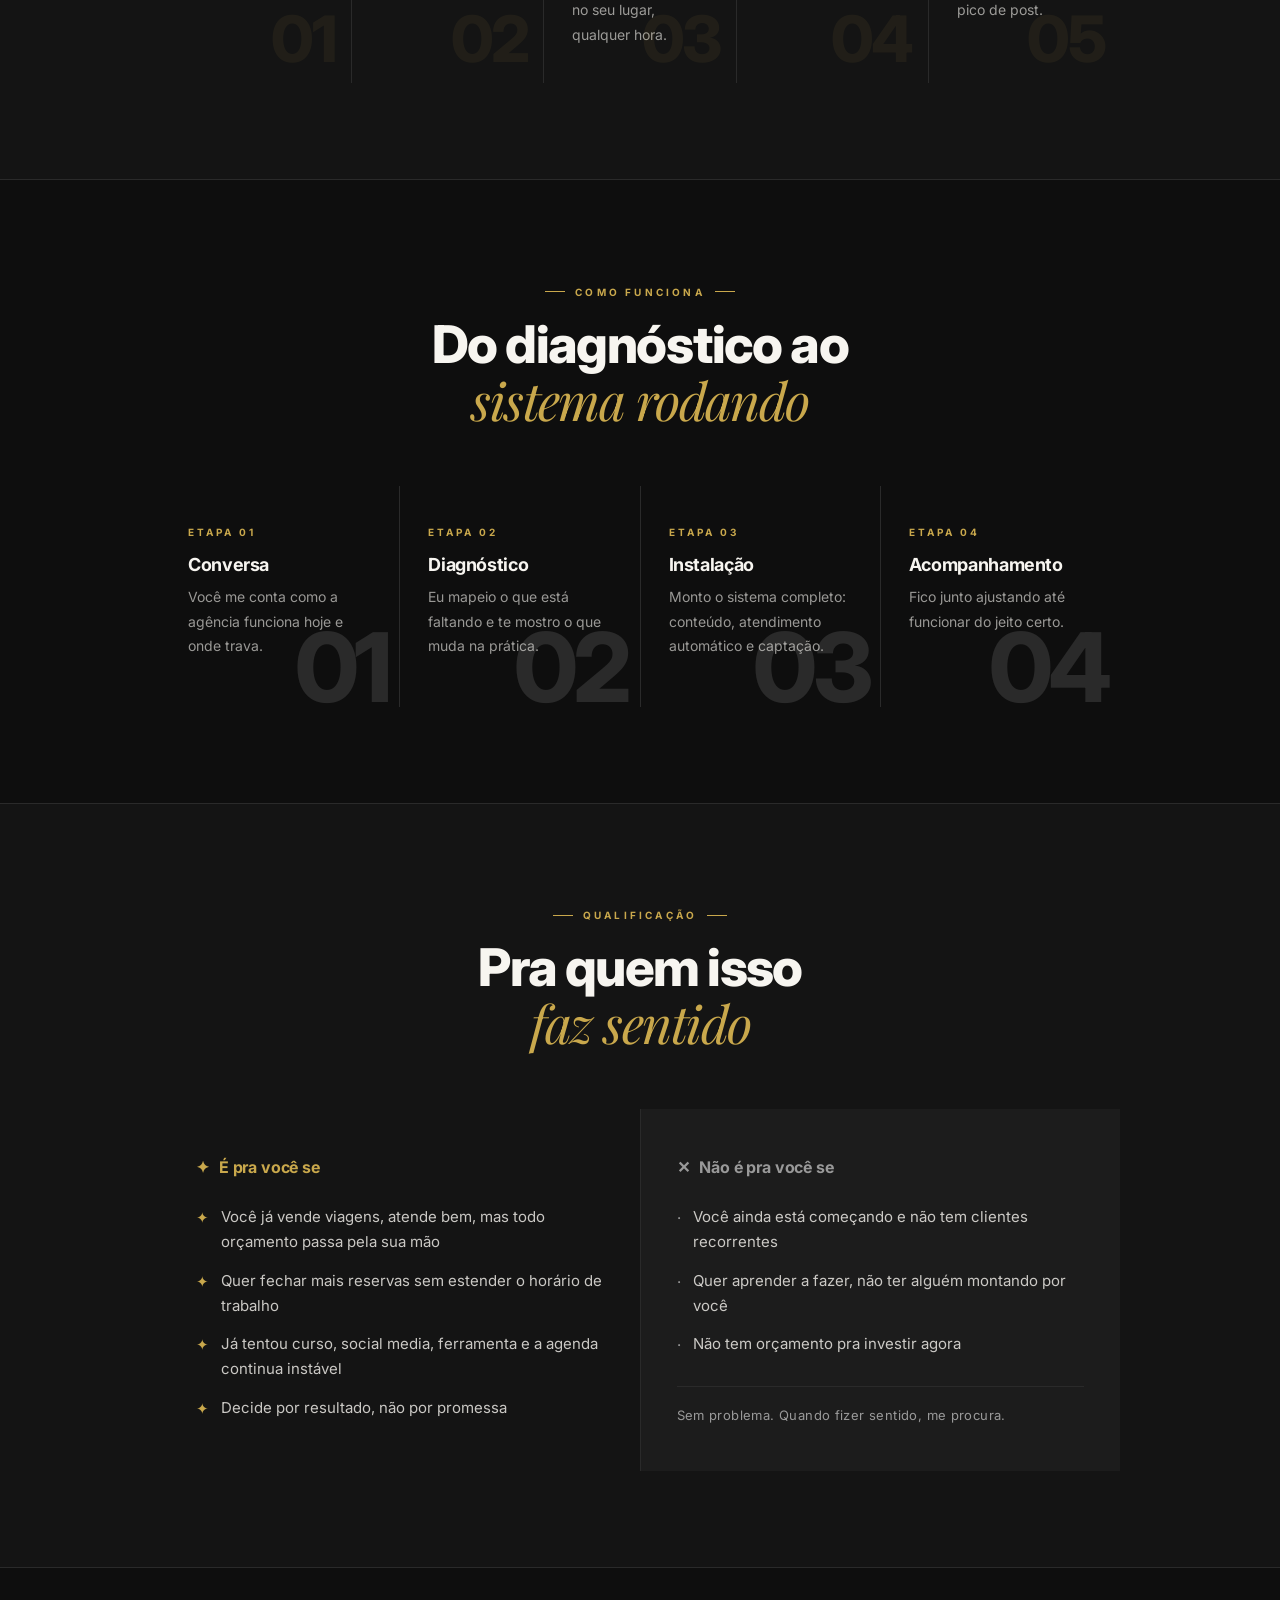
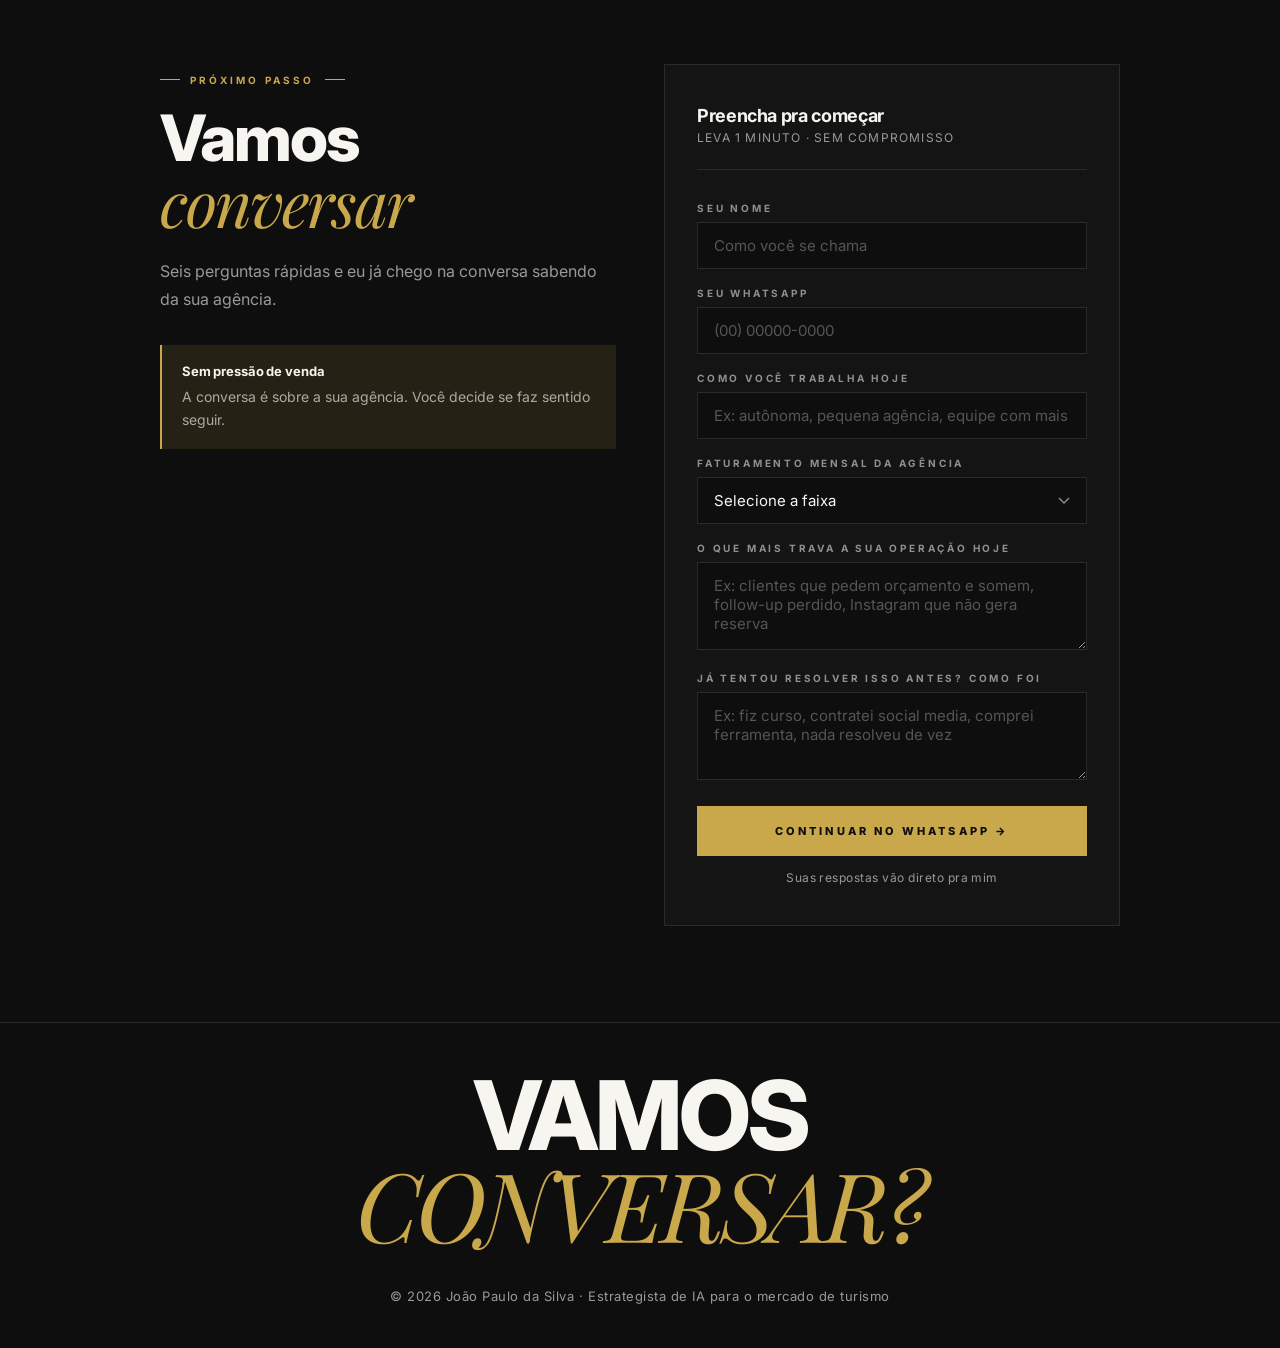
==== commit cfbf281a: "Corrige formatação da mensagem WhatsApp e ajusta título do hero Substitui emojis (que não renderizav" ====
--- a/index.html
+++ b/index.html
@@ -76,6 +76,7 @@
       letter-spacing: -.03em;
       color: var(--white);
       margin-bottom: 12px;
+      text-wrap: balance;
     }
     .hero-h1 em {
       font-family: 'Playfair Display', serif;
@@ -97,7 +98,7 @@
       font-weight: 600;
       line-height: 1.55;
       color: var(--white);
-      max-width: 520px;
+      max-width: 600px;
       margin: 0 auto 44px;
     }
     .hero-btns {
@@ -471,12 +472,11 @@
   <div class="hero-inner">
     <div class="hero-eyebrow"><span></span>Efeito Reservas<span></span></div>
     <h1 class="hero-h1">
-      Sua agência de viagens<br>
-      depende de você<br>
-      <em>pra tudo?</em>
+      Sua agência de<br>
+      viagens depende<br>
+      de você <em>para tudo?</em>
     </h1>
-    <p class="hero-sub">Cliente pedindo orçamento sem resposta, Instagram sem retorno, proposta enviada e silêncio. O dia acaba e o follow-up continua igual.</p>
-    <p class="hero-desc">Eu instalo o sistema que atende, qualifica e fecha reserva enquanto você está cuidando do cliente que já importa.</p>
+    <p class="hero-desc">Eu instalo o sistema que atende, qualifica e fecha reserva<br>enquanto você está cuidando do cliente que já importa</p>
     <div class="hero-btns">
       <a href="#conversar" class="btn-primary">Quero conversar</a>
       <a href="#sistema" class="btn-ghost">Ver como funciona →</a>
@@ -708,12 +708,12 @@
 
     const msg =
       'Oi JP, quero um diagnóstico do meu funil de vendas para minha agência de viagens, meus dados são:\n\n' +
-      '👤 Nome: ' + nome + '\n' +
-      '📱 WhatsApp: ' + zap + '\n' +
-      '🏢 Como trabalho: ' + agencia + '\n' +
-      '💰 Faturamento: ' + fat + '\n' +
-      '🔧 Maior gargalo: ' + gargalo +
-      (tentou ? '\n\n🔄 O que já tentou: ' + tentou : '');
+      '*Nome:* ' + nome + '\n' +
+      '*WhatsApp:* ' + zap + '\n' +
+      '*Como trabalho:* ' + agencia + '\n' +
+      '*Faturamento:* ' + fat + '\n' +
+      '*Maior gargalo:* ' + gargalo +
+      (tentou ? '\n\n*O que já tentou:* ' + tentou : '');
 
     const btn = document.getElementById('submitBtn');
     btn.textContent = 'Abrindo o WhatsApp ✦';
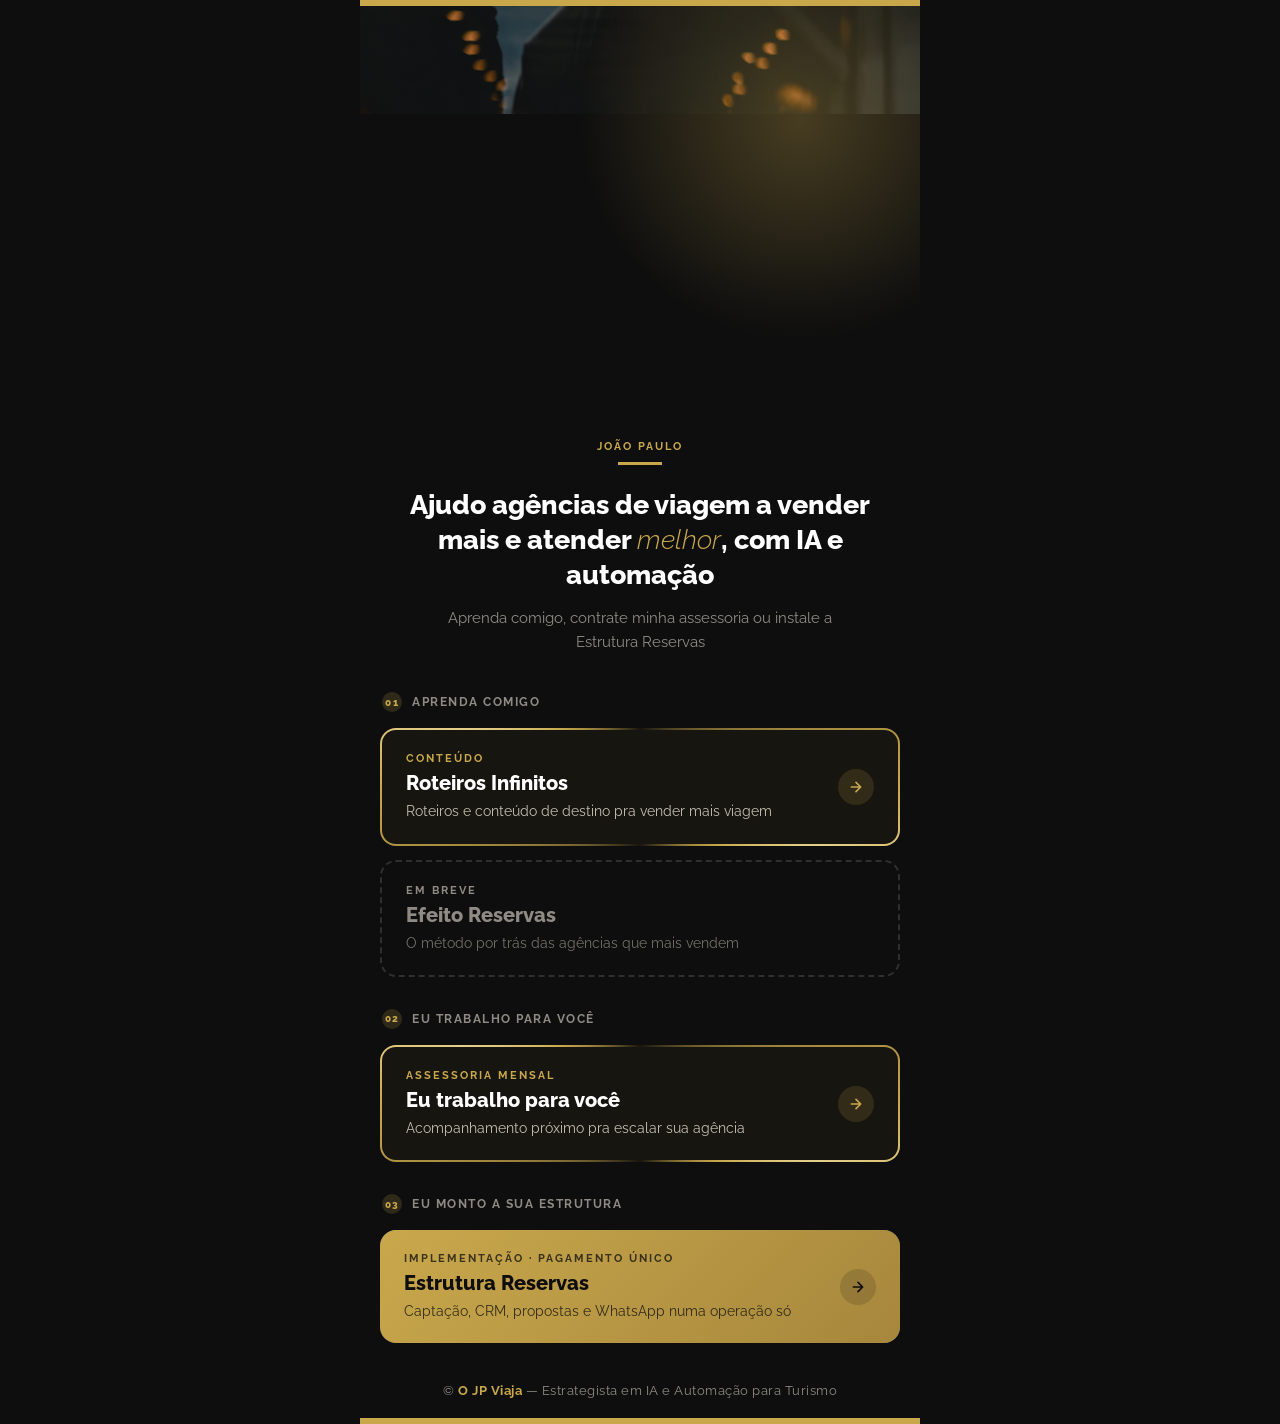
==== commit dd1ef1cc: "Reunir as páginas do O JP Viaja num repositório só A página de links passa a ser a raiz, para o domí" ====
--- a/index.html
+++ b/index.html
@@ -1,731 +1,94 @@
 <!DOCTYPE html>
 <html lang="pt-BR">
 <head>
-  <meta charset="UTF-8">
-  <meta name="viewport" content="width=device-width, initial-scale=1.0">
-  <title>Efeito Reservas · JP Estrategista</title>
-  <link rel="preconnect" href="https://fonts.googleapis.com">
-  <link rel="preconnect" href="https://fonts.gstatic.com" crossorigin>
-  <link href="https://fonts.googleapis.com/css2?family=Inter:wght@300;400;600;700;800&family=Playfair+Display:ital,wght@0,700;1,400;1,700&display=swap" rel="stylesheet">
-  <style>
-    *, *::before, *::after { box-sizing: border-box; margin: 0; padding: 0; }
-
-    :root {
-      --bg:       #0E0E0E;
-      --bg2:      #141414;
-      --surface:  #1C1C1C;
-      --gold:     #C9A84C;
-      --gold-dim: rgba(201,168,76,.12);
-      --gold-mid: rgba(201,168,76,.25);
-      --white:    #F7F5F0;
-      --muted:    #999999;
-      --border:   #2A2A2A;
-      --ease:     cubic-bezier(0.16,1,0.3,1);
-    }
-
-    html { scroll-behavior: smooth; }
-
-    body {
-      background: var(--bg);
-      color: var(--white);
-      font-family: 'Inter', sans-serif;
-      font-weight: 400;
-      overflow-x: hidden;
-      -webkit-font-smoothing: antialiased;
-    }
-
-    /* ─── GRAIN ─── */
-    body::after {
-      content: '';
-      position: fixed; inset: 0; z-index: 9999;
-      pointer-events: none; opacity: .08;
-      mix-blend-mode: overlay;
-      background-image: url("data:image/svg+xml,%3Csvg viewBox='0 0 256 256' xmlns='http://www.w3.org/2000/svg'%3E%3Cfilter id='n'%3E%3CfeTurbulence type='fractalNoise' baseFrequency='0.9' numOctaves='4' stitchTiles='stitch'/%3E%3C/filter%3E%3Crect width='100%25' height='100%25' filter='url(%23n)'/%3E%3C/svg%3E");
-    }
-
-    /* ─── HERO ─── */
-    .hero {
-      min-height: 100svh;
-      display: flex; align-items: center; justify-content: center;
-      position: relative; overflow: hidden;
-      padding: 80px 24px 64px;
-    }
-    .hero-glow {
-      position: absolute; inset: 0; z-index: 0;
-      background: radial-gradient(ellipse 80% 60% at 50% 40%, rgba(201,168,76,.18) 0%, rgba(14,14,14,0) 70%);
-    }
-    .hero-inner {
-      position: relative; z-index: 1;
-      text-align: center;
-      max-width: 680px;
-      width: 100%;
-    }
-    .hero-eyebrow {
-      display: inline-flex; align-items: center; gap: 10px;
-      font-size: 10px; font-weight: 700;
-      letter-spacing: .32em; text-transform: uppercase;
-      color: var(--gold); margin-bottom: 40px;
-    }
-    .hero-eyebrow span { width: 24px; height: 1px; background: var(--gold); display: block; }
-
-    .hero-h1 {
-      font-family: 'Inter', sans-serif;
-      font-weight: 800;
-      font-size: clamp(36px, 8vw, 72px);
-      line-height: 1.05;
-      letter-spacing: -.03em;
-      color: var(--white);
-      margin-bottom: 12px;
-      text-wrap: balance;
-    }
-    .hero-h1 em {
-      font-family: 'Playfair Display', serif;
-      font-style: italic;
-      font-weight: 400;
-      color: var(--gold);
-    }
-
-    .hero-sub {
-      font-size: clamp(15px, 2vw, 17px);
-      font-weight: 400;
-      line-height: 1.75;
-      color: rgba(247,245,240,.55);
-      max-width: 520px;
-      margin: 24px auto 20px;
-    }
-    .hero-desc {
-      font-size: clamp(16px, 2.2vw, 20px);
-      font-weight: 600;
-      line-height: 1.55;
-      color: var(--white);
-      max-width: 600px;
-      margin: 0 auto 44px;
-    }
-    .hero-btns {
-      display: flex; align-items: center; justify-content: center;
-      flex-wrap: wrap; gap: 16px;
-    }
-    .btn-primary {
-      display: inline-block;
-      font-size: 11px; font-weight: 700;
-      letter-spacing: .28em; text-transform: uppercase;
-      color: #0E0E0E;
-      background: var(--gold);
-      padding: 16px 32px;
-      text-decoration: none;
-      transition: opacity .2s;
-    }
-    .btn-primary:hover { opacity: .88; }
-    .btn-ghost {
-      font-size: 14px; font-weight: 400;
-      color: var(--muted);
-      text-decoration: none;
-      transition: color .2s;
-    }
-    .btn-ghost:hover { color: var(--white); }
-    .hero-micro {
-      font-size: 12px; font-weight: 400;
-      letter-spacing: .1em;
-      color: rgba(247,245,240,.4);
-      margin-top: 18px;
-    }
-
-    /* ─── SECTION SHARED ─── */
-    .sec { padding: 96px 24px; }
-    .sec-alt { background: var(--bg2); border-top: 1px solid var(--border); border-bottom: 1px solid var(--border); }
-    .sec-head {
-      text-align: center;
-      max-width: 640px;
-      margin: 0 auto 56px;
-    }
-    .eyebrow {
-      display: inline-flex; align-items: center; gap: 10px;
-      font-size: 10px; font-weight: 700;
-      letter-spacing: .32em; text-transform: uppercase;
-      color: var(--gold); margin-bottom: 20px;
-    }
-    .eyebrow span { width: 20px; height: 1px; background: var(--gold); display: block; }
-    .sec-h2 {
-      font-weight: 800;
-      font-size: clamp(28px, 6vw, 52px);
-      letter-spacing: -.03em; line-height: 1.05;
-      color: var(--white);
-    }
-    .sec-h2 em {
-      font-family: 'Playfair Display', serif;
-      font-style: italic; font-weight: 400;
-      color: var(--gold);
-    }
-    .sec-intro {
-      font-size: 16px; font-weight: 400;
-      line-height: 1.75; color: rgba(247,245,240,.65);
-      margin-top: 16px;
-    }
-
-    /* ─── SISTEMA CARDS ─── */
-    .sys-grid {
-      display: grid;
-      grid-template-columns: 1fr;
-      gap: 1px;
-      background: var(--border);
-      max-width: 960px;
-      margin: 0 auto;
-    }
-    @media (min-width: 640px) {
-      .sys-grid { grid-template-columns: 1fr 1fr; }
-    }
-    @media (min-width: 960px) {
-      .sys-grid { grid-template-columns: repeat(5, 1fr); }
-    }
-    .sys-card {
-      background: var(--bg2);
-      padding: 36px 28px;
-      position: relative;
-      transition: background .25s;
-    }
-    .sys-card:hover { background: var(--surface); }
-    .sys-num {
-      font-weight: 800; font-size: 64px;
-      letter-spacing: -.04em; line-height: 1;
-      color: var(--gold); opacity: .07;
-      position: absolute; bottom: 12px; right: 16px;
-      pointer-events: none;
-    }
-    .sys-lbl {
-      font-size: 10px; font-weight: 700;
-      letter-spacing: .3em; text-transform: uppercase;
-      color: var(--gold); display: block; margin-bottom: 16px;
-    }
-    .sys-title {
-      font-size: 17px; font-weight: 700;
-      letter-spacing: -.02em; color: var(--white);
-      margin-bottom: 10px; line-height: 1.3;
-    }
-    .sys-desc {
-      font-size: 14px; font-weight: 400;
-      line-height: 1.75; color: rgba(247,245,240,.6);
-    }
-
-    /* ─── PROCESSO ─── */
-    .proc-grid {
-      display: grid;
-      grid-template-columns: 1fr;
-      gap: 1px;
-      background: var(--border);
-      max-width: 960px;
-      margin: 0 auto;
-    }
-    @media (min-width: 640px) {
-      .proc-grid { grid-template-columns: 1fr 1fr; }
-    }
-    @media (min-width: 960px) {
-      .proc-grid { grid-template-columns: repeat(4, 1fr); }
-    }
-    .step {
-      background: var(--bg);
-      padding: 40px 28px 48px;
-      position: relative; overflow: hidden;
-      transition: background .25s;
-    }
-    .step:hover { background: var(--surface); }
-    .step-ghost {
-      position: absolute; bottom: -8px; right: 12px;
-      font-weight: 800; font-size: 96px;
-      color: var(--border); line-height: 1;
-      letter-spacing: -.05em;
-      transition: color .3s;
-      pointer-events: none; user-select: none;
-    }
-    .step:hover .step-ghost { color: var(--gold-dim); }
-    .step-lbl {
-      font-size: 10px; font-weight: 700;
-      letter-spacing: .3em; text-transform: uppercase;
-      color: var(--gold); display: block; margin-bottom: 16px;
-    }
-    .step-title {
-      font-size: 18px; font-weight: 700;
-      letter-spacing: -.02em; color: var(--white);
-      margin-bottom: 10px; position: relative; z-index: 1;
-    }
-    .step-desc {
-      font-size: 14px; font-weight: 400;
-      line-height: 1.75; color: rgba(247,245,240,.6);
-      position: relative; z-index: 1;
-    }
-
-    /* ─── PARA QUEM ─── */
-    .pq-grid {
-      display: grid;
-      grid-template-columns: 1fr;
-      gap: 1px;
-      background: var(--border);
-      max-width: 960px;
-      margin: 0 auto;
-    }
-    @media (min-width: 720px) {
-      .pq-grid { grid-template-columns: 1fr 1fr; }
-    }
-    .pq-card { padding: 48px 36px; }
-    .pq-card.yes { background: var(--bg2); }
-    .pq-card.no  { background: var(--surface); }
-    .pq-title {
-      font-size: 16px; font-weight: 700;
-      letter-spacing: -.01em;
-      display: flex; align-items: center; gap: 10px;
-      margin-bottom: 28px;
-    }
-    .pq-card.yes .pq-title { color: var(--gold); }
-    .pq-card.no  .pq-title { color: var(--muted); }
-    .pq-list { list-style: none; display: flex; flex-direction: column; gap: 14px; }
-    .pq-list li {
-      font-size: 15px; font-weight: 400;
-      line-height: 1.65; color: rgba(247,245,240,.8);
-      display: flex; gap: 12px; align-items: flex-start;
-    }
-    .pq-list li::before { content: '·'; color: var(--muted); flex-shrink: 0; margin-top: 1px; }
-    .pq-card.yes .pq-list li::before { content: '✦'; color: var(--gold); }
-    .pq-note {
-      font-size: 13px; font-weight: 400;
-      letter-spacing: .03em; color: var(--muted);
-      margin-top: 28px; padding-top: 20px;
-      border-top: 1px solid var(--border);
-    }
-
-    /* ─── CTA / FORM ─── */
-    .s-cta {
-      padding: 96px 24px;
-      background: var(--bg);
-    }
-    .cta-wrap {
-      max-width: 960px;
-      margin: 0 auto;
-      display: grid;
-      grid-template-columns: 1fr;
-      gap: 48px;
-    }
-    @media (min-width: 768px) {
-      .cta-wrap { grid-template-columns: 1fr 1fr; align-items: start; }
-      .cta-sticky { position: sticky; top: 80px; }
-    }
-    .cta-h {
-      font-weight: 800;
-      font-size: clamp(36px, 6vw, 64px);
-      letter-spacing: -.03em; line-height: 1.0;
-      color: var(--white); margin-bottom: 20px;
-    }
-    .cta-h em {
-      font-family: 'Playfair Display', serif;
-      font-style: italic; font-weight: 400;
-      color: var(--gold);
-    }
-    .cta-p {
-      font-size: 16px; font-weight: 400;
-      line-height: 1.75; color: rgba(247,245,240,.6);
-      margin-bottom: 32px;
-    }
-    .cta-box {
-      border-left: 2px solid var(--gold);
-      padding: 18px 20px;
-      background: var(--gold-dim);
-    }
-    .cta-box-title {
-      font-size: 13px; font-weight: 700;
-      color: var(--white); margin-bottom: 6px;
-      letter-spacing: -.01em;
-    }
-    .cta-box-text {
-      font-size: 14px; font-weight: 400;
-      line-height: 1.65; color: rgba(247,245,240,.65);
-    }
-
-    /* Form */
-    .form-wrap {
-      background: var(--bg2);
-      border: 1px solid var(--border);
-      padding: 40px 32px;
-    }
-    @media (max-width: 480px) {
-      .form-wrap { padding: 28px 20px; }
-    }
-    .form-hd {
-      margin-bottom: 32px; padding-bottom: 24px;
-      border-bottom: 1px solid var(--border);
-    }
-    .form-title {
-      font-size: 18px; font-weight: 700;
-      letter-spacing: -.02em; color: var(--white);
-      margin-bottom: 4px;
-    }
-    .form-sub {
-      font-size: 12px; font-weight: 400;
-      letter-spacing: .1em; text-transform: uppercase;
-      color: var(--muted);
-    }
-    .fg { margin-bottom: 18px; }
-    .fl {
-      display: block;
-      font-size: 10px; font-weight: 700;
-      letter-spacing: .28em; text-transform: uppercase;
-      color: rgba(247,245,240,.55); margin-bottom: 8px;
-    }
-    .fi, .fs, .fta {
-      width: 100%;
-      background: var(--bg);
-      border: 1px solid var(--border);
-      color: var(--white);
-      font-family: 'Inter', sans-serif;
-      font-size: 15px; font-weight: 400;
-      padding: 13px 16px;
-      outline: none;
-      border-radius: 0;
-      -webkit-appearance: none;
-      transition: border-color .2s;
-    }
-    .fi::placeholder, .fta::placeholder { color: #555; }
-    .fi:focus, .fs:focus, .fta:focus { border-color: var(--gold); }
-    .fs {
-      cursor: pointer;
-      background-image: url("data:image/svg+xml,%3Csvg xmlns='http://www.w3.org/2000/svg' width='12' height='7'%3E%3Cpath d='M1 1l5 5 5-5' stroke='%23888' stroke-width='1.5' fill='none'/%3E%3C/svg%3E");
-      background-repeat: no-repeat; background-position: right 16px center;
-    }
-    .fs option { background: #1C1C1C; color: var(--white); }
-    .fta { resize: vertical; min-height: 88px; }
-    .f-btn {
-      width: 100%;
-      background: var(--gold);
-      color: #0E0E0E;
-      border: none;
-      font-family: 'Inter', sans-serif;
-      font-size: 11px; font-weight: 800;
-      letter-spacing: .28em; text-transform: uppercase;
-      padding: 18px;
-      cursor: pointer;
-      transition: opacity .2s;
-      margin-top: 4px;
-    }
-    .f-btn:hover { opacity: .88; }
-    .f-btn:disabled { opacity: .5; cursor: not-allowed; }
-    .f-note {
-      font-size: 12px; font-weight: 400;
-      letter-spacing: .04em; color: var(--muted);
-      text-align: center; margin-top: 14px;
-    }
-    .f-error {
-      font-size: 12px; color: #E07070;
-      margin-top: 6px; display: none;
-    }
-
-    /* ─── FOOTER ─── */
-    footer {
-      border-top: 1px solid var(--border);
-      padding: 48px 24px 40px;
-      text-align: center;
-    }
-    .ft-big {
-      font-weight: 800;
-      font-size: clamp(40px, 10vw, 96px);
-      letter-spacing: -.04em; line-height: .92;
-      color: var(--white); text-transform: uppercase;
-      margin-bottom: 32px;
-    }
-    .ft-big em {
-      font-family: 'Playfair Display', serif;
-      font-style: italic; font-weight: 400;
-      color: var(--gold);
-    }
-    .ft-copy {
-      font-size: 13px; font-weight: 400;
-      letter-spacing: .04em; color: var(--muted);
-      line-height: 1.8;
-    }
-
-    /* ─── REVEAL ─── */
-    .reveal {
-      opacity: 0; transform: translateY(28px);
-      transition: opacity .7s var(--ease), transform .7s var(--ease);
-    }
-    .reveal.vis { opacity: 1; transform: none; }
-
-    /* ─── DIVIDER ─── */
-    .divider {
-      width: 40px; height: 1px;
-      background: var(--gold);
-      margin: 0 auto 0;
-      opacity: .4;
-    }
-
-    /* ─── MOBILE EXTRA ─── */
-    @media (max-width: 480px) {
-      .sec { padding: 72px 20px; }
-      .s-cta { padding: 72px 20px; }
-      .pq-card { padding: 36px 24px; }
-      .sys-card { padding: 28px 20px; }
-      .step { padding: 32px 20px 44px; }
-    }
-  </style>
+<meta charset="UTF-8" />
+<meta name="viewport" content="width=device-width, initial-scale=1.0" />
+<title>O JP Viaja — João Paulo</title>
+<meta name="description" content="Conteúdo, assessoria e estrutura pra agências de viagem vender mais e atender melhor." />
+<link rel="icon" href="assets/favicon.svg" type="image/svg+xml" />
+<link rel="stylesheet" href="styles.css" />
+<!-- Meta Pixel Code -->
+<script>
+!function(f,b,e,v,n,t,s)
+{if(f.fbq)return;n=f.fbq=function(){n.callMethod?
+n.callMethod.apply(n,arguments):n.queue.push(arguments)};
+if(!f._fbq)f._fbq=n;n.push=n;n.loaded=!0;n.version='2.0';
+n.queue=[];t=b.createElement(e);t.async=!0;
+t.src=v;s=b.getElementsByTagName(e)[0];
+s.parentNode.insertBefore(t,s)}(window, document,'script',
+'https://connect.facebook.net/en_US/fbevents.js');
+fbq('init', '624939583104460');
+fbq('track', 'PageView');
+</script>
+<noscript><img height="1" width="1" style="display:none"
+src="https://www.facebook.com/tr?id=624939583104460&ev=PageView&noscript=1"
+/></noscript>
+<!-- End Meta Pixel Code -->
 </head>
 <body>
+<div class="page">
 
-<!-- HERO -->
-<section class="hero">
-  <div class="hero-glow"></div>
-  <div class="hero-inner">
-    <div class="hero-eyebrow"><span></span>Efeito Reservas<span></span></div>
-    <h1 class="hero-h1">
-      Sua agência de<br>
-      viagens depende<br>
-      de você <em>para tudo?</em>
-    </h1>
-    <p class="hero-desc">Eu instalo o sistema que atende, qualifica e fecha reserva<br>enquanto você está cuidando do cliente que já importa</p>
-    <div class="hero-btns">
-      <a href="#conversar" class="btn-primary">Quero conversar</a>
-      <a href="#sistema" class="btn-ghost">Ver como funciona →</a>
-    </div>
-    <p class="hero-micro">Conversa gratuita · Sem compromisso</p>
+  <div class="hero">
+    <img src="assets/joao.png" alt="João Paulo" />
+    <div class="hero-glow"></div>
+    <div class="hero-overlay"></div>
+    <div class="hero-bar-top"></div>
   </div>
-</section>
 
-<!-- SISTEMA -->
-<section class="sec sec-alt" id="sistema">
-  <div class="sec-head reveal">
-    <div class="eyebrow"><span></span>O que eu instalo<span></span></div>
-    <h2 class="sec-h2">O sistema que fecha reserva<br><em>no seu lugar</em></h2>
-    <p class="sec-intro">Cinco peças conectadas para tirar você do operacional e colocar mais reservas no mês</p>
+  <div class="intro">
+    <div class="name">João Paulo</div>
+    <div class="name-line"></div>
+    <h1>Ajudo agências de viagem a vender mais e atender <em>melhor</em>, com IA e automação</h1>
+    <p>Aprenda comigo, contrate minha assessoria ou instale a Estrutura Reservas</p>
   </div>
-  <div class="sys-grid">
-    <div class="sys-card reveal">
-      <span class="sys-num">01</span>
-      <span class="sys-lbl">01</span>
-      <h3 class="sys-title">Posicionamento</h3>
-      <p class="sys-desc">Define quem você atende, que tipo de viagem você vende e por que o cliente certo paga mais por você do que busca no Google.</p>
-    </div>
-    <div class="sys-card reveal">
-      <span class="sys-num">02</span>
-      <span class="sys-lbl">02</span>
-      <h3 class="sys-title">Conteúdo</h3>
-      <p class="sys-desc">Instagram com estratégia pra atrair quem já quer viajar e gerar orçamento, sem depender de inspiração ou postar todo dia.</p>
-    </div>
-    <div class="sys-card reveal">
-      <span class="sys-num">03</span>
-      <span class="sys-lbl">03</span>
-      <h3 class="sys-title">Atendimento automático</h3>
-      <p class="sys-desc">Agentes de IA que respondem o pedido de orçamento, qualificam o cliente e marcam conversa no seu lugar, qualquer hora.</p>
-    </div>
-    <div class="sys-card reveal">
-      <span class="sys-num">04</span>
-      <span class="sys-lbl">04</span>
-      <h3 class="sys-title">Anúncios</h3>
-      <p class="sys-desc">Tráfego direcionado pra quem já está pensando em viajar, com funil pronto pra receber, qualificar e converter.</p>
-    </div>
-    <div class="sys-card reveal">
-      <span class="sys-num">05</span>
-      <span class="sys-lbl">05</span>
-      <h3 class="sys-title">Aquisição previsível</h3>
-      <p class="sys-desc">Orçamentos chegando todo mês com sistema rodando, sem depender de indicação ou de pico de post.</p>
-    </div>
-  </div>
-</section>
 
-<!-- PROCESSO -->
-<section class="sec" id="processo">
-  <div class="sec-head reveal">
-    <div class="eyebrow"><span></span>Como funciona<span></span></div>
-    <h2 class="sec-h2">Do diagnóstico ao<br><em>sistema rodando</em></h2>
-  </div>
-  <div class="proc-grid">
-    <div class="step reveal">
-      <span class="step-lbl">Etapa 01</span>
-      <h3 class="step-title">Conversa</h3>
-      <p class="step-desc">Você me conta como a agência funciona hoje e onde trava.</p>
-      <span class="step-ghost">01</span>
-    </div>
-    <div class="step reveal">
-      <span class="step-lbl">Etapa 02</span>
-      <h3 class="step-title">Diagnóstico</h3>
-      <p class="step-desc">Eu mapeio o que está faltando e te mostro o que muda na prática.</p>
-      <span class="step-ghost">02</span>
-    </div>
-    <div class="step reveal">
-      <span class="step-lbl">Etapa 03</span>
-      <h3 class="step-title">Instalação</h3>
-      <p class="step-desc">Monto o sistema completo: conteúdo, atendimento automático e captação.</p>
-      <span class="step-ghost">03</span>
-    </div>
-    <div class="step reveal">
-      <span class="step-lbl">Etapa 04</span>
-      <h3 class="step-title">Acompanhamento</h3>
-      <p class="step-desc">Fico junto ajustando até funcionar do jeito certo.</p>
-      <span class="step-ghost">04</span>
-    </div>
-  </div>
-</section>
+  <div class="cards">
 
-<!-- PARA QUEM -->
-<section class="sec sec-alt" id="para-quem">
-  <div class="sec-head reveal">
-    <div class="eyebrow"><span></span>Qualificação<span></span></div>
-    <h2 class="sec-h2">Pra quem isso<br><em>faz sentido</em></h2>
-  </div>
-  <div class="pq-grid">
-    <div class="pq-card yes reveal">
-      <h3 class="pq-title"><span>✦</span> É pra você se</h3>
-      <ul class="pq-list">
-        <li>Você já vende viagens, atende bem, mas todo orçamento passa pela sua mão</li>
-        <li>Quer fechar mais reservas sem estender o horário de trabalho</li>
-        <li>Já tentou curso, social media, ferramenta e a agenda continua instável</li>
-        <li>Decide por resultado, não por promessa</li>
-      </ul>
-    </div>
-    <div class="pq-card no reveal">
-      <h3 class="pq-title"><span>✕</span> Não é pra você se</h3>
-      <ul class="pq-list">
-        <li>Você ainda está começando e não tem clientes recorrentes</li>
-        <li>Quer aprender a fazer, não ter alguém montando por você</li>
-        <li>Não tem orçamento pra investir agora</li>
-      </ul>
-      <p class="pq-note">Sem problema. Quando fizer sentido, me procura.</p>
-    </div>
-  </div>
-</section>
-
-<!-- CTA / FORMULÁRIO -->
-<section class="s-cta" id="conversar">
-  <div class="cta-wrap">
-    <div class="cta-sticky reveal">
-      <div class="eyebrow"><span></span>Próximo passo<span></span></div>
-      <h2 class="cta-h">Vamos<br><em>conversar</em></h2>
-      <p class="cta-p">Seis perguntas rápidas e eu já chego na conversa sabendo da sua agência.</p>
-      <div class="cta-box">
-        <p class="cta-box-title">Sem pressão de venda</p>
-        <p class="cta-box-text">A conversa é sobre a sua agência. Você decide se faz sentido seguir.</p>
+    <div class="group-label"><span>01</span>Aprenda comigo</div>
+    <a class="card" href="https://roteirosinfinitos.com.br/?utm_source=ojpviaja&amp;utm_medium=linkbio&amp;utm_campaign=roteiros_infinitos" target="_blank" rel="noreferrer">
+      <div class="card-text">
+        <div class="card-eyebrow">Conteúdo</div>
+        <div class="card-title">Roteiros Infinitos</div>
+        <div class="card-desc">Roteiros e conteúdo de destino pra vender mais viagem</div>
+      </div>
+      <div class="card-arrow"><svg viewBox="0 0 24 24" fill="none" stroke="currentColor" stroke-width="2.5" stroke-linecap="round" stroke-linejoin="round"><path d="M5 12h14M12 5l7 7-7 7"></path></svg></div>
+    </a>
+    <div class="card is-disabled" data-placeholder>
+      <div class="card-text">
+        <div class="card-eyebrow">Em breve</div>
+        <div class="card-title">Efeito Reservas</div>
+        <div class="card-desc">O método por trás das agências que mais vendem</div>
       </div>
     </div>
-    <div class="form-wrap reveal">
-      <div class="form-hd">
-        <h3 class="form-title">Preencha pra começar</h3>
-        <p class="form-sub">Leva 1 minuto · Sem compromisso</p>
+
+    <div class="group-label"><span>02</span>Eu trabalho para você</div>
+    <a class="card" href="https://wa.me/5561981784728?text=%23AssessoriaReservas%0A%0AOl%C3%A1%20JP%2C%20gostaria%20de%20saber%20mais%20informa%C3%A7%C3%B5es%20sobre%20a%20Assessoria%20Mensal" target="_blank" rel="noreferrer">
+      <div class="card-text">
+        <div class="card-eyebrow">Assessoria mensal</div>
+        <div class="card-title">Eu trabalho para você</div>
+        <div class="card-desc">Acompanhamento próximo pra escalar sua agência</div>
       </div>
-      <form id="leadForm" novalidate>
-        <div class="fg">
-          <label class="fl" for="f-nome">Seu nome</label>
-          <input type="text" id="f-nome" class="fi" placeholder="Como você se chama" autocomplete="name">
-          <p class="f-error" id="err-nome">Informe seu nome</p>
-        </div>
-        <div class="fg">
-          <label class="fl" for="f-zap">Seu WhatsApp</label>
-          <input type="tel" id="f-zap" class="fi" placeholder="(00) 00000-0000" autocomplete="tel">
-          <p class="f-error" id="err-zap">Informe seu WhatsApp</p>
-        </div>
-        <div class="fg">
-          <label class="fl" for="f-agencia">Como você trabalha hoje</label>
-          <input type="text" id="f-agencia" class="fi" placeholder="Ex: autônoma, pequena agência, equipe com mais pessoas" autocomplete="off">
-          <p class="f-error" id="err-agencia">Conte como você trabalha</p>
-        </div>
-        <div class="fg">
-          <label class="fl" for="f-fat">Faturamento mensal da agência</label>
-          <select id="f-fat" class="fs">
-            <option value="" disabled selected>Selecione a faixa</option>
-            <option value="Até R$5k por mês">Até R$5k por mês</option>
-            <option value="Entre R$5k e R$15k por mês">Entre R$5k e R$15k por mês</option>
-            <option value="Entre R$15k e R$40k por mês">Entre R$15k e R$40k por mês</option>
-            <option value="Acima de R$40k por mês">Acima de R$40k por mês</option>
-          </select>
-          <p class="f-error" id="err-fat">Selecione uma faixa</p>
-        </div>
-        <div class="fg">
-          <label class="fl" for="f-gargalo">O que mais trava a sua operação hoje</label>
-          <textarea id="f-gargalo" class="fta" placeholder="Ex: clientes que pedem orçamento e somem, follow-up perdido, Instagram que não gera reserva"></textarea>
-          <p class="f-error" id="err-gargalo">Conte o que trava a operação</p>
-        </div>
-        <div class="fg">
-          <label class="fl" for="f-tentou">Já tentou resolver isso antes? Como foi</label>
-          <textarea id="f-tentou" class="fta" placeholder="Ex: fiz curso, contratei social media, comprei ferramenta, nada resolveu de vez"></textarea>
-        </div>
-        <button type="submit" class="f-btn" id="submitBtn">Continuar no WhatsApp →</button>
-        <p class="f-note">Suas respostas vão direto pra mim</p>
-      </form>
-    </div>
+      <div class="card-arrow"><svg viewBox="0 0 24 24" fill="none" stroke="currentColor" stroke-width="2.5" stroke-linecap="round" stroke-linejoin="round"><path d="M5 12h14M12 5l7 7-7 7"></path></svg></div>
+    </a>
+
+    <div class="group-label"><span>03</span>Eu monto a sua estrutura</div>
+    <a class="card featured" href="https://estrutura.ojpviaja.com.br/?utm_source=ojpviaja&amp;utm_medium=linkbio&amp;utm_campaign=estrutura_reservas" target="_blank" rel="noreferrer">
+      <div class="card-text">
+        <div class="card-eyebrow">Implementação · pagamento único</div>
+        <div class="card-title">Estrutura Reservas</div>
+        <div class="card-desc">Captação, CRM, propostas e WhatsApp numa operação só</div>
+      </div>
+      <div class="card-arrow"><svg viewBox="0 0 24 24" fill="none" stroke="currentColor" stroke-width="2.5" stroke-linecap="round" stroke-linejoin="round"><path d="M5 12h14M12 5l7 7-7 7"></path></svg></div>
+    </a>
+
   </div>
-</section>
 
-<!-- FOOTER -->
-<footer>
-  <div class="ft-big reveal">Vamos<br><em>Conversar?</em></div>
-  <p class="ft-copy">© 2026 João Paulo da Silva · Estrategista de IA para o mercado de turismo</p>
-</footer>
+  <footer>
+    <p class="footer-handle">© <strong>O JP Viaja</strong> — Estrategista em IA e Automação para Turismo</p>
+  </footer>
+  <div class="footer-bar"></div>
 
-<script>
-  // ── Reveal on scroll ──
-  const obs = new IntersectionObserver(entries => {
-    entries.forEach((e, i) => {
-      if (e.isIntersecting) {
-        setTimeout(() => e.target.classList.add('vis'), i * 60);
-        obs.unobserve(e.target);
-      }
-    });
-  }, { threshold: 0.08 });
-  document.querySelectorAll('.reveal').forEach(el => obs.observe(el));
-
-  // ── Mask telefone ──
-  document.getElementById('f-zap').addEventListener('input', function() {
-    let v = this.value.replace(/\D/g,'');
-    if (v.length > 11) v = v.slice(0,11);
-    if (v.length > 6) v = '(' + v.slice(0,2) + ') ' + v.slice(2,7) + '-' + v.slice(7);
-    else if (v.length > 2) v = '(' + v.slice(0,2) + ') ' + v.slice(2);
-    else if (v.length > 0) v = '(' + v;
-    this.value = v;
-  });
-
-  // ── Form submit → WhatsApp ──
-  const WHATS = '5561981784728';
-
-  document.getElementById('leadForm').addEventListener('submit', function(e) {
-    e.preventDefault();
-
-    const nome    = document.getElementById('f-nome').value.trim();
-    const zap     = document.getElementById('f-zap').value.trim();
-    const agencia = document.getElementById('f-agencia').value.trim();
-    const fat     = document.getElementById('f-fat').value;
-    const gargalo = document.getElementById('f-gargalo').value.trim();
-    const tentou  = document.getElementById('f-tentou').value.trim();
-
-    // Validação
-    let ok = true;
-    const show = (id, show) => {
-      document.getElementById(id).style.display = show ? 'block' : 'none';
-    };
-    if (!nome)    { show('err-nome', true);    ok = false; } else show('err-nome', false);
-    if (!zap)     { show('err-zap', true);     ok = false; } else show('err-zap', false);
-    if (!agencia) { show('err-agencia', true); ok = false; } else show('err-agencia', false);
-    if (!fat)     { show('err-fat', true);     ok = false; } else show('err-fat', false);
-    if (!gargalo) { show('err-gargalo', true); ok = false; } else show('err-gargalo', false);
-
-    if (!ok) {
-      document.querySelector('.f-error[style*="block"]')
-        ?.closest('.fg')?.querySelector('input,select,textarea')?.focus();
-      return;
-    }
-
-    const msg =
-      'Oi JP, quero um diagnóstico do meu funil de vendas para minha agência de viagens, meus dados são:\n\n' +
-      '*Nome:* ' + nome + '\n' +
-      '*WhatsApp:* ' + zap + '\n' +
-      '*Como trabalho:* ' + agencia + '\n' +
-      '*Faturamento:* ' + fat + '\n' +
-      '*Maior gargalo:* ' + gargalo +
-      (tentou ? '\n\n*O que já tentou:* ' + tentou : '');
-
-    const btn = document.getElementById('submitBtn');
-    btn.textContent = 'Abrindo o WhatsApp ✦';
-    btn.disabled = true;
-
-    window.open('https://wa.me/' + WHATS + '?text=' + encodeURIComponent(msg), '_blank');
-
-    setTimeout(() => {
-      btn.textContent = 'Continuar no WhatsApp →';
-      btn.disabled = false;
-    }, 3000);
-  });
-</script>
+</div>
+<script src="script.js"></script>
 </body>
 </html>
--- a/styles.css
+++ b/styles.css
@@ -0,0 +1,100 @@
+@import url("https://fonts.googleapis.com/css2?family=Raleway:ital,wght@0,300;0,400;0,600;0,700;0,800;1,300&display=swap");
+
+:root {
+  --bg: #0E0E0E;
+  --bg-card: #17150F;
+  --gold: #C9A84C;
+  --gold-light: #E4CF8B;
+  --gold-dark: #A6873C;
+  --gold-soft: rgba(201, 168, 76, 0.18);
+  --text: #F7F5F0;
+  --text-dim: #8f8b84;
+  --border: rgba(201, 168, 76, 0.35);
+}
+* { margin: 0; padding: 0; box-sizing: border-box; }
+html, body { background: var(--bg); color: var(--text); font-family: Raleway, sans-serif; min-height: 100vh; overflow-x: hidden; }
+a { text-decoration: none; color: inherit; }
+
+.page { max-width: 560px; margin: 0 auto; min-height: 100vh; display: flex; flex-direction: column; }
+
+/* Hero */
+.hero { position: relative; width: 100%; height: 46vh; min-height: 300px; max-height: 420px; overflow: hidden; }
+.hero img { width: 100%; height: 100%; object-fit: cover; object-position: center 30%; filter: brightness(0.92); display: block; }
+.hero-glow { position: absolute; top: -120px; right: -120px; width: 480px; height: 480px; border-radius: 50%; background: radial-gradient(circle, rgba(201, 168, 76, 0.3) 0%, transparent 65%); pointer-events: none; }
+.hero-overlay { position: absolute; inset: 0; background: linear-gradient(180deg, rgba(14, 14, 14, 0) 0%, rgba(14, 14, 14, 0) 62%, rgba(14, 14, 14, 0.45) 88%, rgb(14, 14, 14) 100%); }
+.hero-bar-top { position: absolute; top: 0; left: 0; right: 0; height: 6px; background: var(--gold); }
+
+.intro { padding: 26px 28px 8px; text-align: center; }
+.intro .name { font-size: 10.5px; font-weight: 700; letter-spacing: 2px; color: var(--gold); text-transform: uppercase; margin-bottom: 10px; white-space: nowrap; }
+.intro .name-line { width: 44px; height: 3px; background: var(--gold); margin: 0 auto 22px; }
+.intro h1 { font-size: 27px; font-weight: 800; line-height: 1.3; color: #fff; margin-bottom: 14px; }
+.intro h1 em { color: var(--gold); font-style: italic; font-weight: 300; }
+.intro p { font-size: 15px; line-height: 1.6; color: var(--text-dim); max-width: 420px; margin: 0 auto; }
+
+/* Cards */
+.cards { padding: 30px 20px 8px; display: flex; flex-direction: column; gap: 14px; }
+
+.group-label { display: flex; align-items: center; gap: 10px; font-size: 11.5px; font-weight: 700; text-transform: uppercase; letter-spacing: 1.5px; color: var(--text-dim); margin: 18px 2px 2px; }
+.group-label:first-child { margin-top: 0; }
+.group-label span { display: inline-grid; place-items: center; width: 20px; height: 20px; border-radius: 50%; background: var(--gold-soft); color: var(--gold); font-size: 10px; font-weight: 800; }
+
+@property --gradient-angle { syntax: "<angle>"; inherits: false; initial-value: 0deg; }
+@keyframes border-rotate { 100% { --gradient-angle: 360deg; } }
+
+.card {
+  display: flex; align-items: center; justify-content: space-between; gap: 16px;
+  border-radius: 16px; padding: 22px 24px; transition: transform 0.15s;
+  border: 2px solid transparent;
+  background-image:
+    linear-gradient(var(--bg-card), var(--bg-card)),
+    conic-gradient(from var(--gradient-angle), #17150F 0%, #C9A84C 25%, #E4CF8B 30%, #C9A84C 35%, #17150F 50%, #C9A84C 75%, #E4CF8B 80%, #C9A84C 85%, #17150F 100%);
+  background-clip: padding-box, border-box;
+  background-origin: padding-box, border-box;
+  animation: border-rotate 5s linear infinite;
+}
+.card:active { transform: scale(0.98); }
+
+.card.featured {
+  background-image:
+    linear-gradient(135deg, var(--gold) 0%, var(--gold-dark) 100%),
+    conic-gradient(from var(--gradient-angle), #A6873C 0%, #E4CF8B 25%, #F7F5F0 30%, #E4CF8B 35%, #A6873C 50%, #E4CF8B 75%, #F7F5F0 80%, #E4CF8B 85%, #A6873C 100%);
+  border-style: none;
+}
+
+.card-text { flex: 1; min-width: 0; }
+.card-eyebrow { font-size: 11px; font-weight: 700; letter-spacing: 2px; color: var(--gold); text-transform: uppercase; margin-bottom: 6px; }
+.card.featured .card-eyebrow { color: rgba(14, 14, 14, 0.75); }
+.card-title { font-size: 20px; font-weight: 800; color: #fff; margin-bottom: 5px; line-height: 1.25; }
+.card.featured .card-title { color: #0E0E0E; }
+.card-desc { font-size: 14px; color: rgb(196, 191, 179); line-height: 1.45; }
+.card.featured .card-desc { color: rgba(14, 14, 14, 0.78); }
+.card-arrow { flex-shrink: 0; width: 36px; height: 36px; border-radius: 50%; background: rgba(201, 168, 76, 0.15); display: flex; align-items: center; justify-content: center; color: var(--gold); }
+.card.featured .card-arrow { background: rgba(14, 14, 14, 0.15); color: #0E0E0E; }
+.card-arrow svg { width: 16px; height: 16px; }
+
+/* Disabled / placeholder — no animated border, low contrast, clearly non-interactive */
+.card.is-disabled {
+  cursor: default;
+  border: 2px dashed rgba(247, 245, 240, 0.14);
+  background: transparent;
+  animation: none;
+}
+.card.is-disabled .card-eyebrow { color: var(--text-dim); }
+.card.is-disabled .card-title { color: var(--text-dim); }
+.card.is-disabled .card-desc { color: rgba(196, 191, 179, 0.55); }
+
+footer { margin-top: auto; padding: 32px 28px 20px; text-align: center; }
+.footer-handle { font-size: 13px; color: var(--text-dim); letter-spacing: 0.5px; }
+.footer-handle strong { color: var(--gold); font-weight: 700; }
+.footer-bar { height: 6px; background: var(--gold); }
+
+@media (prefers-reduced-motion: reduce) {
+  .card { animation: none; }
+}
+
+@media (max-width: 420px) {
+  .hero { height: 42vh; min-height: 260px; }
+  .intro h1 { font-size: 23px; }
+  .card { padding: 20px 20px; }
+  .card-title { font-size: 18px; }
+}
